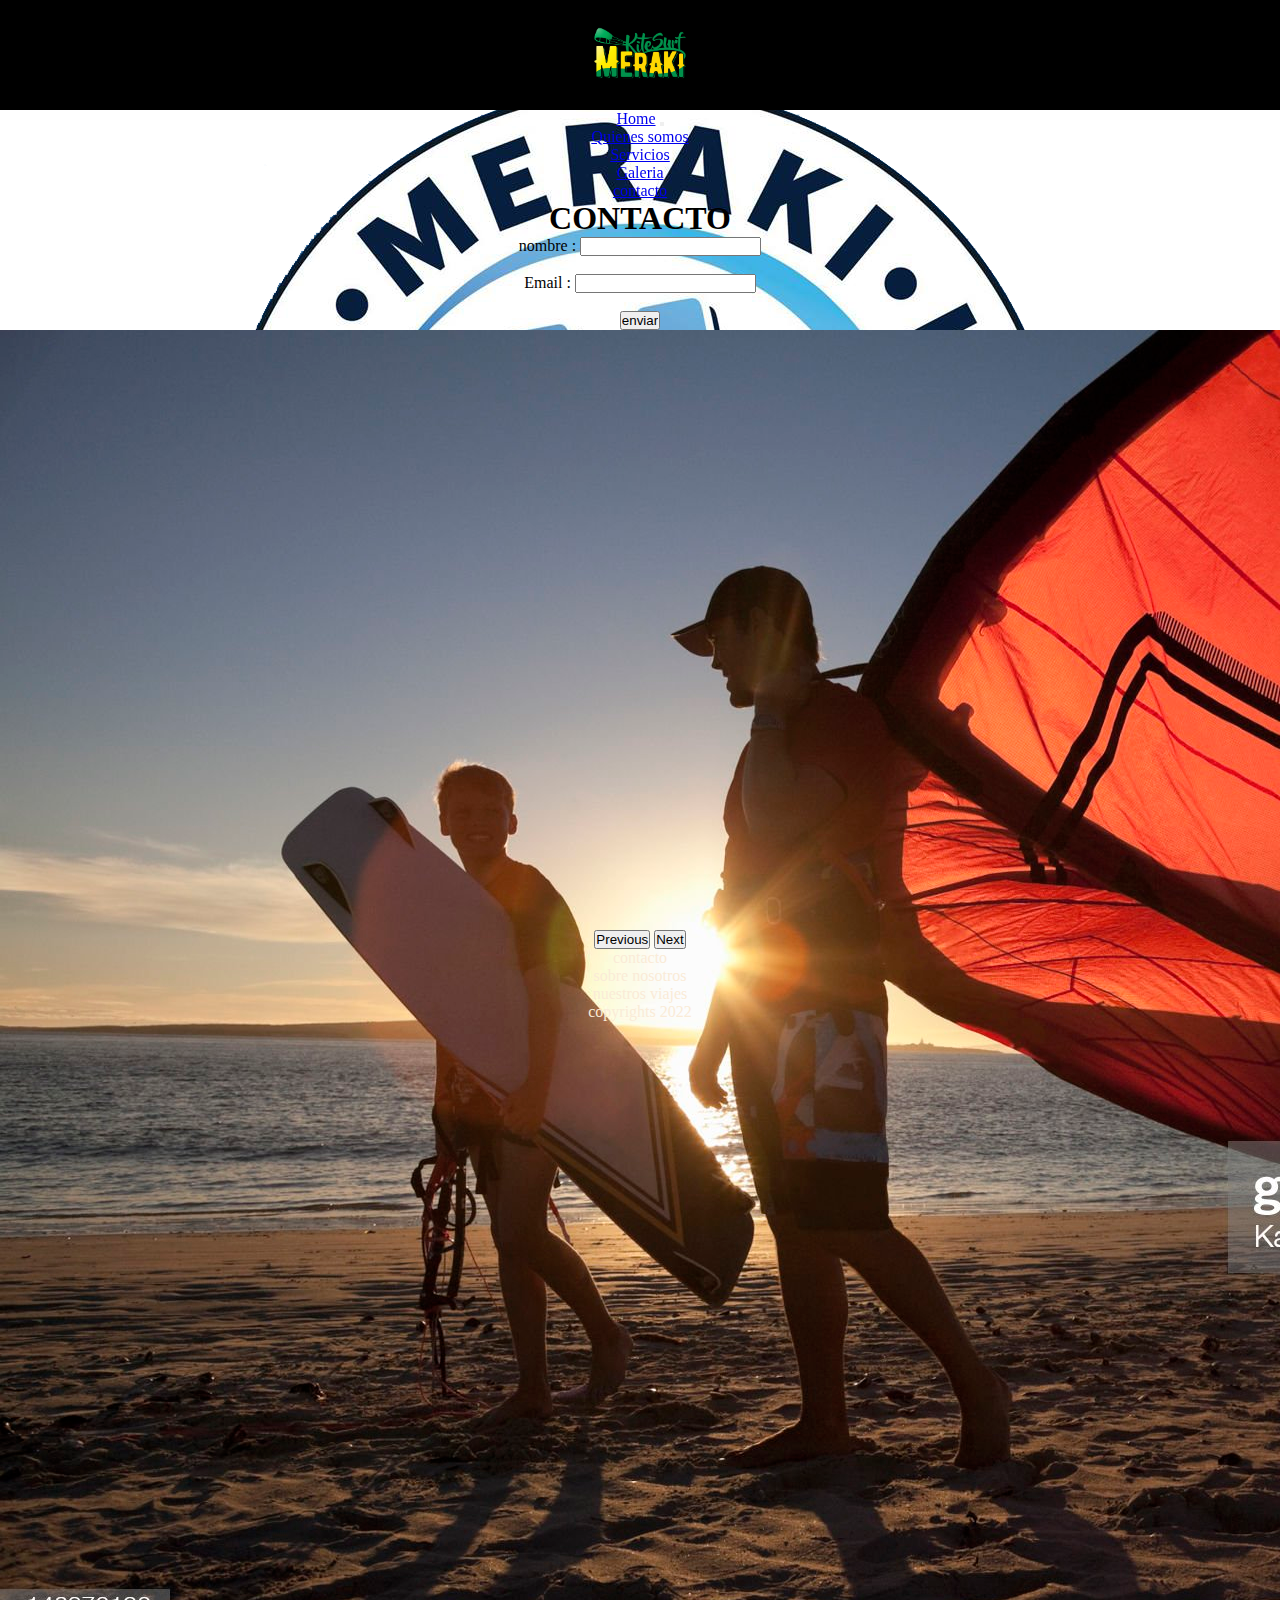
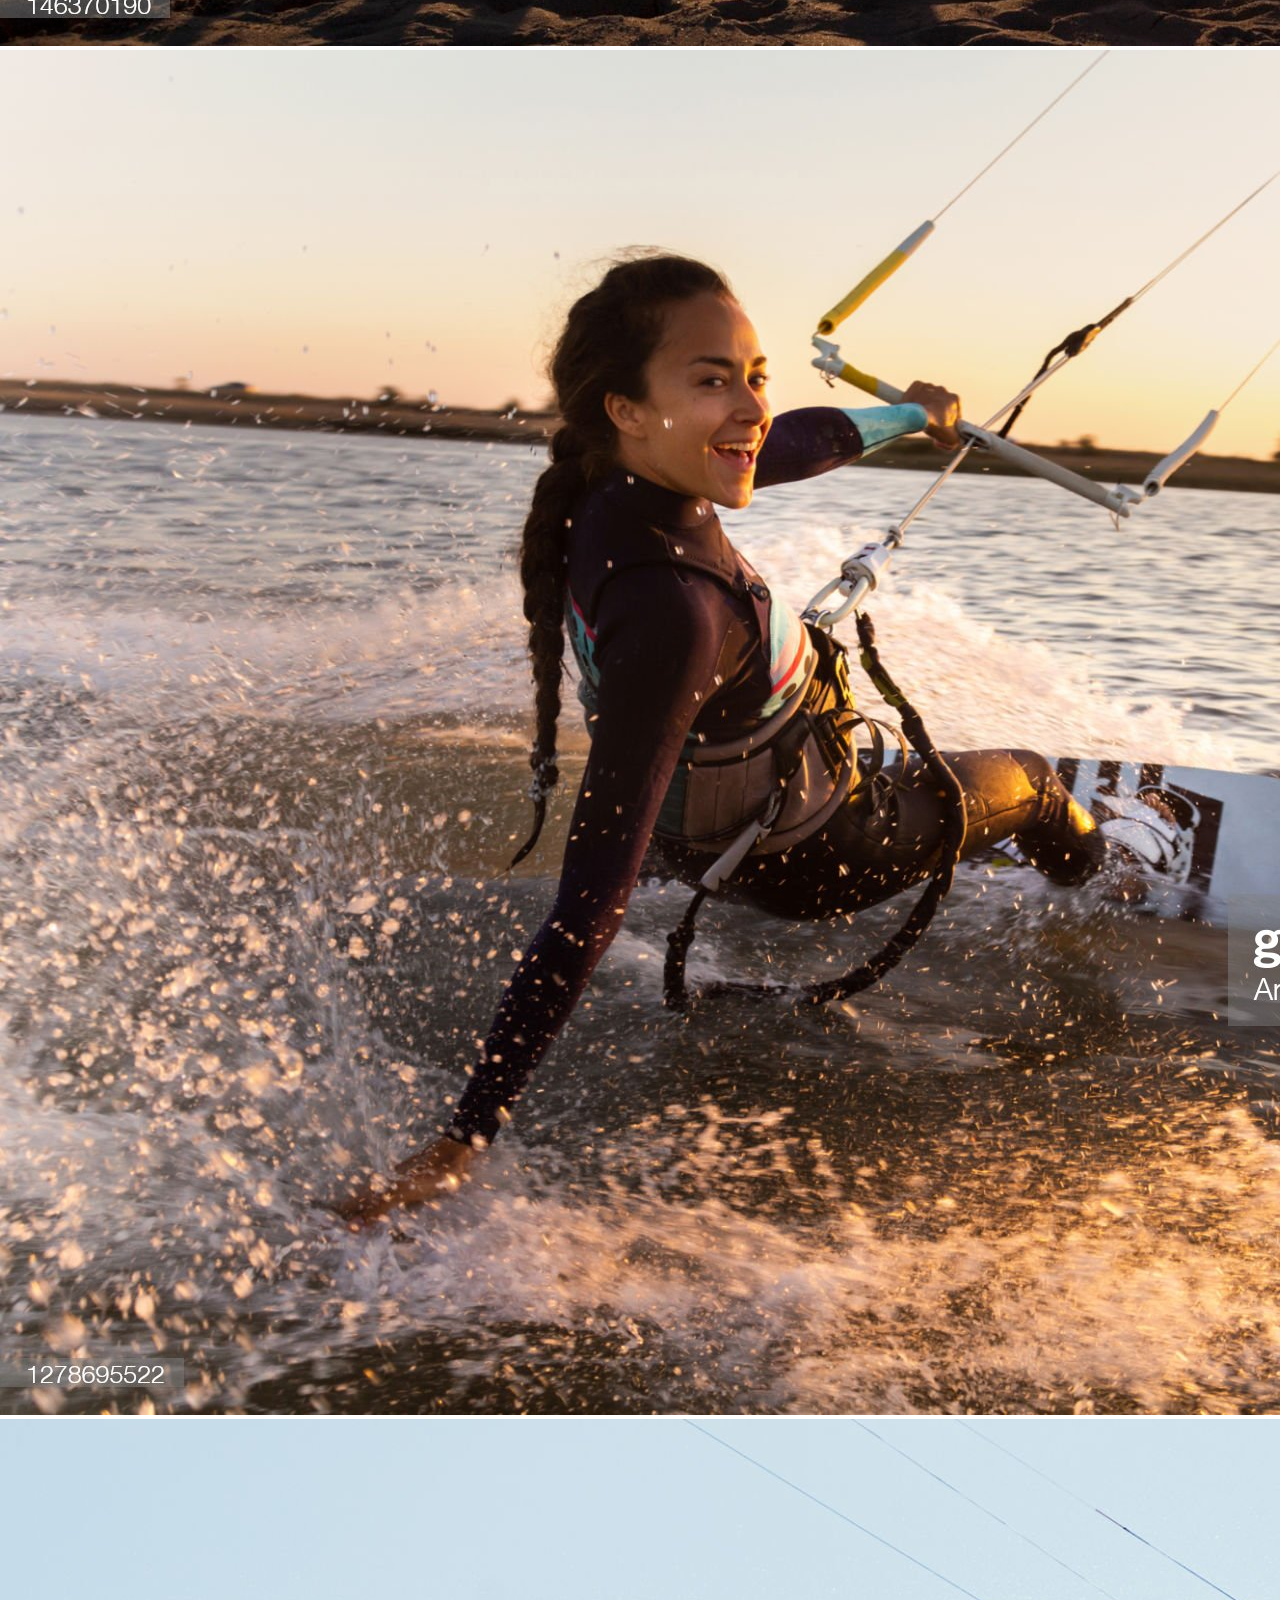
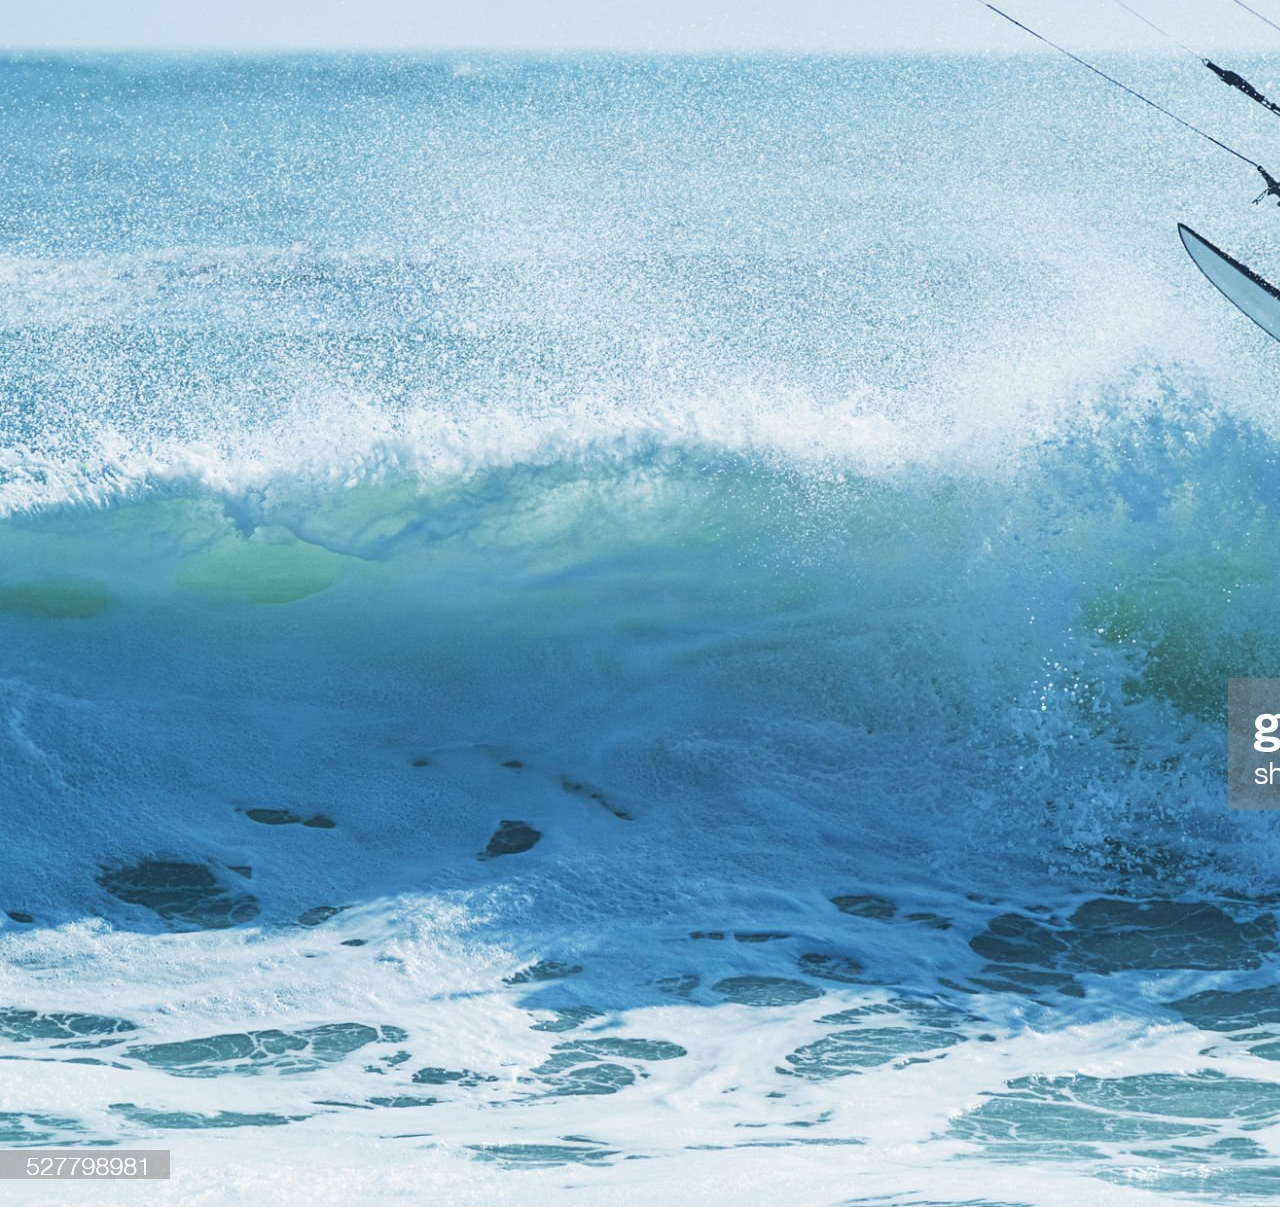
==== pages/contacto.html @ 82683f6e "cambio bootstrap" ====
<!DOCTYPE html>
<html lang="es">
<head>
    <meta charset="UTF-8">
    <meta http-equiv="X-UA-Compatible" content="IE=edge">
    <meta name="viewport" content="width=device-width, initial-scale=1.0">
    <link rel="stylesheet" href="style.css">
 <!-- CSS only -->
<link href="https://cdn.jsdelivr.net/npm/bootstrap@5.2.0-beta1/dist/css/bootstrap.min.css" rel="stylesheet" integrity="sha384-0evHe/X+R7YkIZDRvuzKMRqM+OrBnVFBL6DOitfPri4tjfHxaWutUpFmBp4vmVor" crossorigin="anonymous">   
    <title>contacto</title>
</head>
<body class="img-back">
    <header class="mainNav">
      <div class="imgLogo"><img class="logo" src="../img/logo meraki-02.png" alt="" width="150px"></div>
      <nav class="navbar navbar-expand-lg bg-light">
        <div class="container-fluid">
          <a class="navbar-brand" href="../index.html">Home</a>
          <button class="navbar-toggler" type="button" data-bs-toggle="collapse" data-bs-target="#navbarNav" aria-controls="navbarNav" aria-expanded="false" aria-label="Toggle navigation">
            <span class="navbar-toggler-icon"></span>
          </button>
          <div class="collapse navbar-collapse" id="navbarNav">
            <ul class="navbar-nav">
              <li class="nav-item">
                <a class="nav-link active" aria-current="page" href="./quienessomos.html">Quienes somos</a>
              </li>
              <li class="nav-item">
                <a class="nav-link" href="./servicios.html">Servicios</a>
              </li>
              <li class="nav-item">
                <a class="nav-link" href="./fotos.html">Galeria</a>
              </li>
              <li class="nav-item">
                <a class="nav-link" href="./contacto.html">contacto</a>
              </li>
            </ul>
          </div>
        </div>
      </nav>
    </header>
   <h1>CONTACTO</h1>
<ul>
    <label for="nombre">nombre :</label>
<input type="nombre" id="nombre">
<br><br>
<label for="email">Email :</label>
<input type="email">
<br><br>
<input type="button" value="enviar">
</ul>
</form>
<div class="container">
    <div class="row">
        <div class="col-md-6 offset-md-3"><div id="carouselExampleFade" class="carousel slide carousel-fade" data-bs-ride="carousel">
            <div class="carousel-inner">
              <div class="carousel-item active">
                <img src="/img/img index 4.jpg" class= "d-block w-100" alt="...">
              </div>
              <div class="carousel-item">
                <img src="../img/img index1.jpg" class="d-block w-100" alt="...">
              </div>
              <div class="carousel-item">
                <img src="../img/img index 3.surf.jpg" class="d-block w-100" alt="...">
              </div>
            </div>
            <button class="carousel-control-prev" type="button" data-bs-target="#carouselExampleFade" data-bs-slide="prev">
              <span class="carousel-control-prev-icon" aria-hidden="true"></span>
              <span class="visually-hidden">Previous</span>
            </button>
            <button class="carousel-control-next" type="button" data-bs-target="#carouselExampleFade" data-bs-slide="next">
              <span class="carousel-control-next-icon" aria-hidden="true"></span>
              <span class="visually-hidden">Next</span>
            </button>
          </div></div>
    </div>
</div>
    <footer>
        <ul class="footerList">
            <li class="elemento1">contacto</li>
            <li class="elemento2">sobre nosotros</li>
            <li class="elemento3">nuestros viajes</li>
                </ul>
        copyrights 2022</footer>
<!-- JavaScript Bundle with Popper -->
<script src="https://cdn.jsdelivr.net/npm/bootstrap@5.2.0-beta1/dist/js/bootstrap.bundle.min.js" integrity="sha384-pprn3073KE6tl6bjs2QrFaJGz5/SUsLqktiwsUTF55Jfv3qYSDhgCecCxMW52nD2" crossorigin="anonymous"></script>

</body>

</html>
---- pages/style.css ----
*{
    padding: 0;
    margin: 0;
    box-sizing: border-box;
}

body{
    text-align: center;}
    

header{position: sticky;
    z-index: 2;
top:0;

}

.contenidoQs{
    text-align: start;
    font-family: Arial, Helvetica, sans-serif;
    display: flex;
    flex-direction:column;
    max-width: 100%;
}

.imgQS{
    max-width: 50%;
    justify-content: space-around;
    max-height: 50%;
}

.cards{
    padding: 150px;
    display: grid;
    grid-template-columns: repeat(2, 1fr);
    gap: 30px;
}

.card{
    width: 100%;
    background-color: coral;
}

.card-img{
    max-width: 100%;
    display: grid;
    grid-template-rows: auto;
    }

.card-button{
    border: 0;
    background-color: chocolate;
    padding: 20px;
    border-radius: 5px;
}

footer{background-color: black;
font-family: 'Times New Roman', Times, serif;
color: antiquewhite;
}
.img-back{
    background-image: url(../img/meraki\ logo\ png.png);
    background-repeat: no-repeat;
    background-position: center center;
    text-align: center;
}
.servicios{
    display: flex;
    flex-direction: column;
    font-family: 'Times New Roman', Times, serif;
    color: coral;
}

.galery{display: flex;
flex-direction: row;
width: 100%;
justify-content:space-around;
}
.imgGalery{width: 30%;
justify-content: space-around;}

.img-contacto{margin: 10px;}

.imgLogo{
    background-color: black;
   text-align: center;
        
}


/****************/



@media screen and (max-width: 648px) {

    .cards {
  
      grid-template-columns: 1fr;
  
    }
   }


.img__contenido{
    max-width: 100%;
}

.footerList:hover{
    list-style: none;
    display: flex;
    flex-direction: column;

}


.carousel-inner{
 width: 100px;
 height: 600px;
}

.mainNAv{
    background-color: black;
}
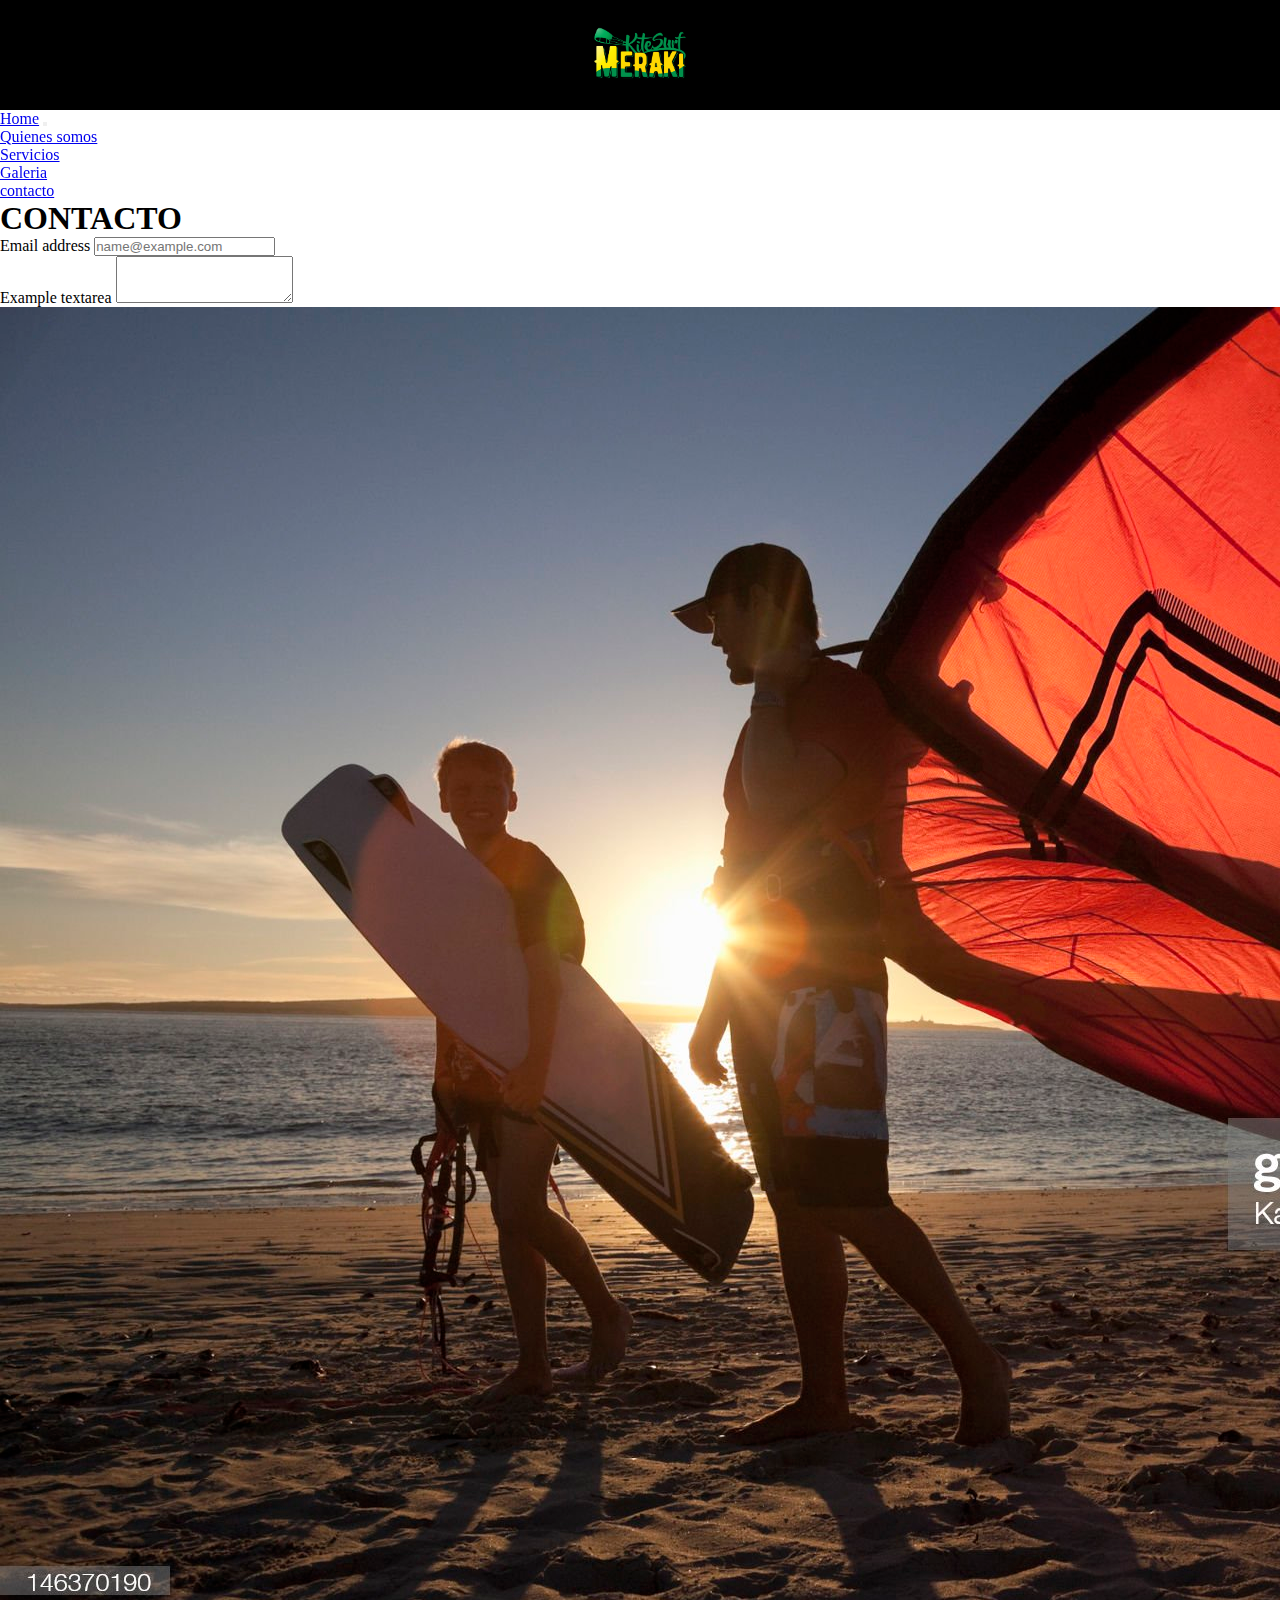
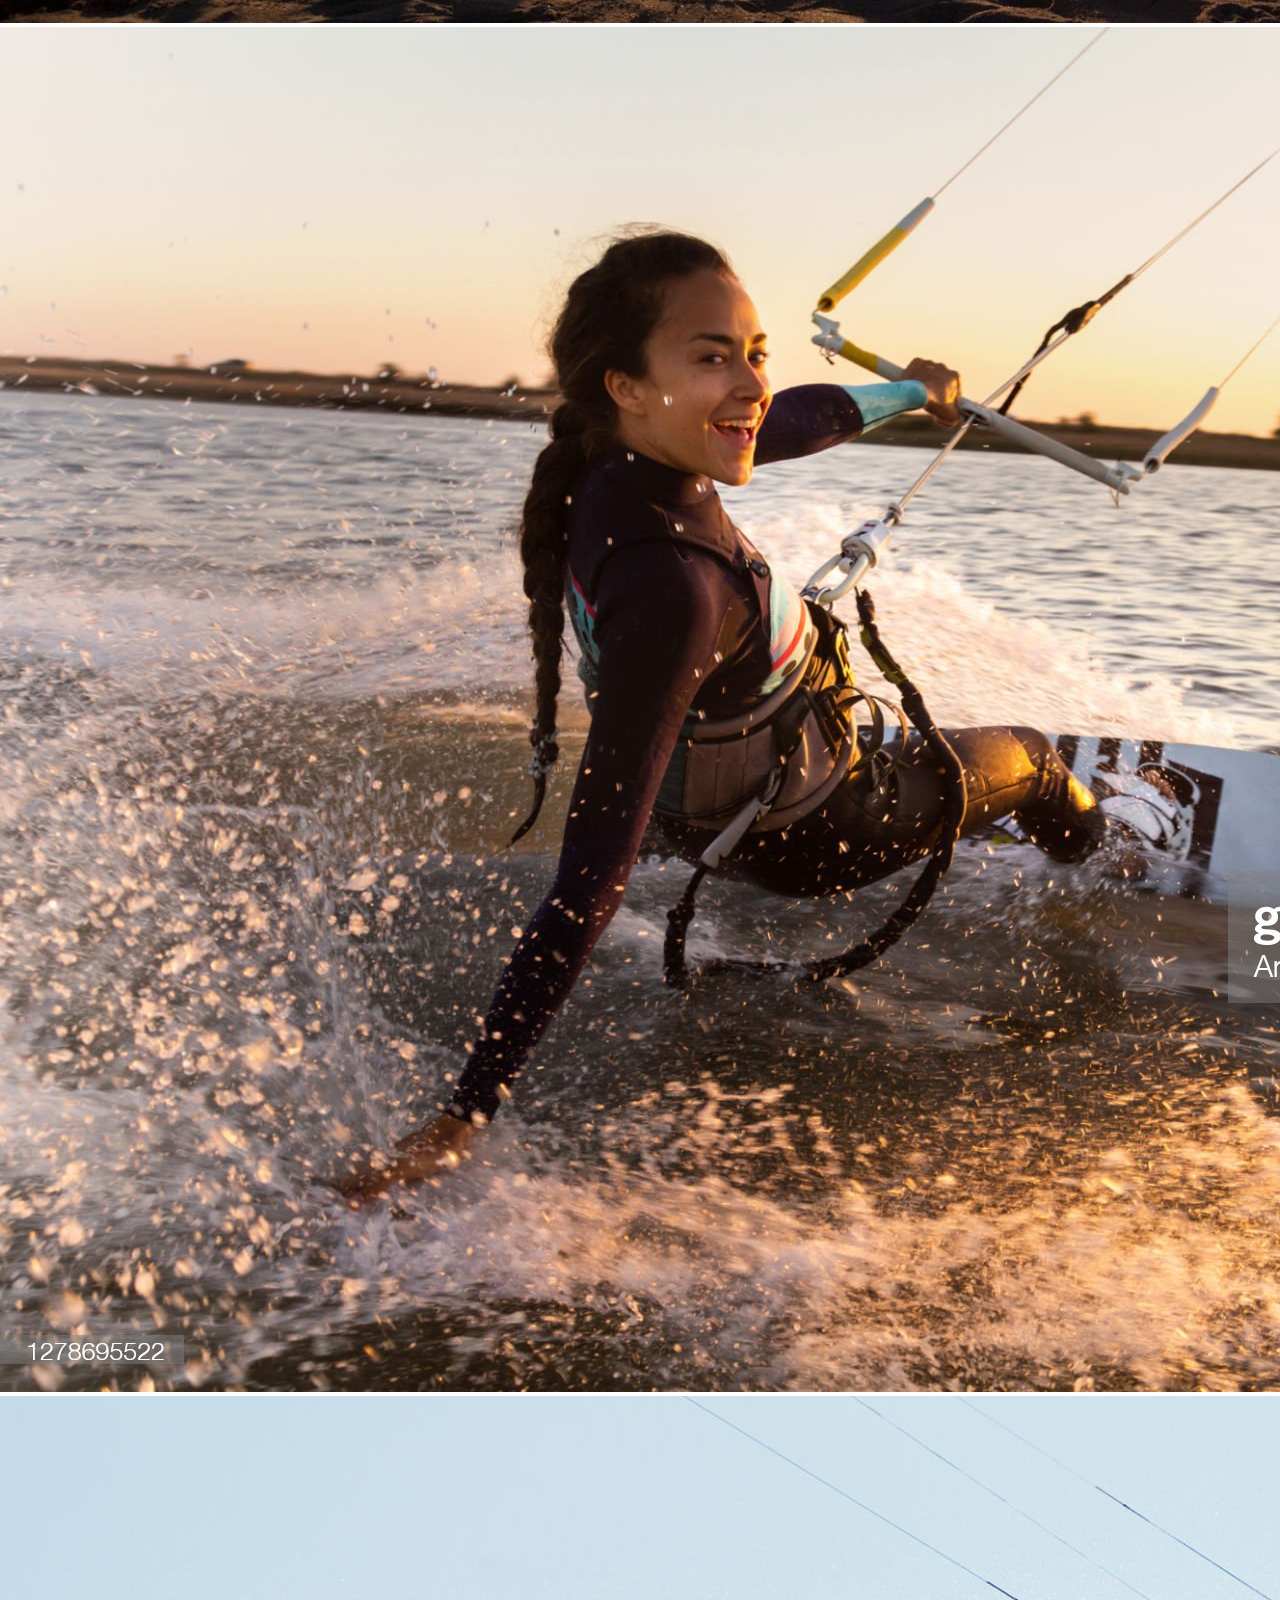
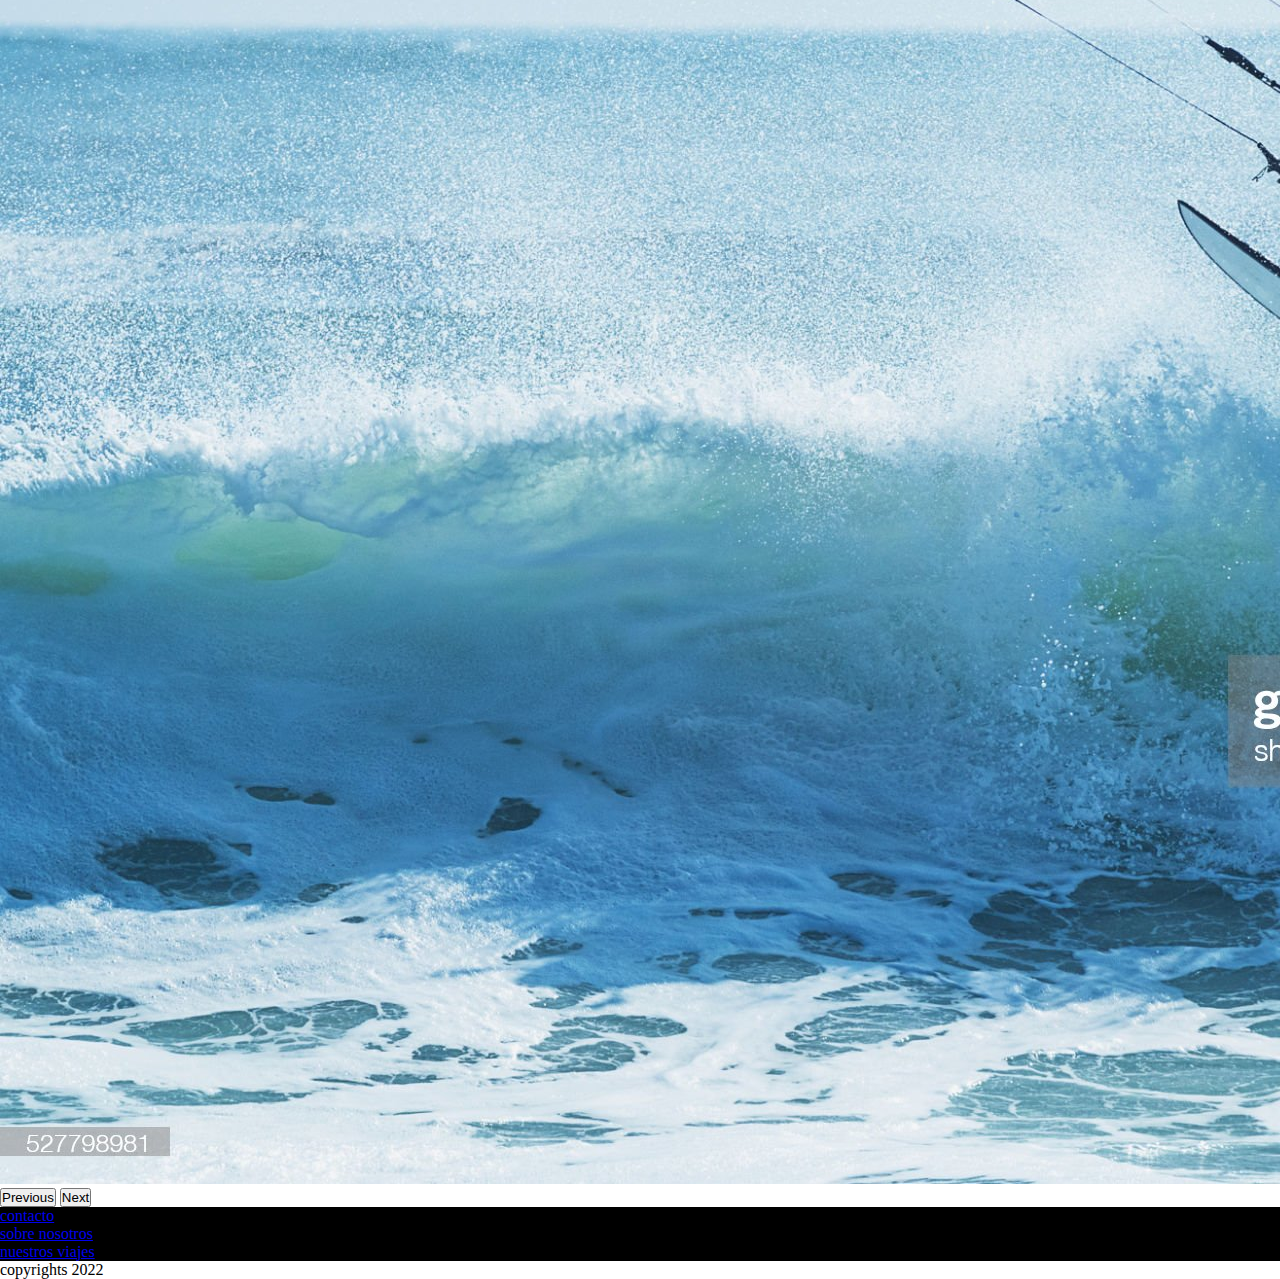
==== commit 1cd71ecf: "primera parte entrega" ====
--- a/pages/contacto.html
+++ b/pages/contacto.html
@@ -4,10 +4,9 @@
     <meta charset="UTF-8">
     <meta http-equiv="X-UA-Compatible" content="IE=edge">
     <meta name="viewport" content="width=device-width, initial-scale=1.0">
-    <link rel="stylesheet" href="style.css">
- <!-- CSS only -->
 <link href="https://cdn.jsdelivr.net/npm/bootstrap@5.2.0-beta1/dist/css/bootstrap.min.css" rel="stylesheet" integrity="sha384-0evHe/X+R7YkIZDRvuzKMRqM+OrBnVFBL6DOitfPri4tjfHxaWutUpFmBp4vmVor" crossorigin="anonymous">   
-    <title>contacto</title>
+<link rel="stylesheet" href="./estilo.css">    
+<title>contacto</title>
 </head>
 <body class="img-back">
     <header class="mainNav">
@@ -38,16 +37,14 @@
       </nav>
     </header>
    <h1>CONTACTO</h1>
-<ul>
-    <label for="nombre">nombre :</label>
-<input type="nombre" id="nombre">
-<br><br>
-<label for="email">Email :</label>
-<input type="email">
-<br><br>
-<input type="button" value="enviar">
-</ul>
-</form>
+   <div class="col-md-6 offset-md-3">
+    <label for="exampleFormControlInput1" class="form-label">Email address</label>
+    <input type="email" class="form-control" id="exampleFormControlInput1" placeholder="name@example.com">
+  </div>
+  <div class="col-md-6 offset-md-3">
+    <label for="exampleFormControlTextarea1" class="form-label">Example textarea</label>
+    <textarea class="form-control" id="exampleFormControlTextarea1" rows="3"></textarea>
+  </div>
 <div class="container">
     <div class="row">
         <div class="col-md-6 offset-md-3"><div id="carouselExampleFade" class="carousel slide carousel-fade" data-bs-ride="carousel">
@@ -73,13 +70,14 @@
           </div></div>
     </div>
 </div>
-    <footer>
-        <ul class="footerList">
-            <li class="elemento1">contacto</li>
-            <li class="elemento2">sobre nosotros</li>
-            <li class="elemento3">nuestros viajes</li>
-                </ul>
-        copyrights 2022</footer>
+<footer> 
+  <ul class="footerList">
+<li class="elementos"><a href="./pages/contacto.html">contacto</li></a>
+<li class="elementos"><a href="./pages/quienessomos.html">sobre nosotros</li></a>
+<li class="elementos"><a href="./pages/servicios.html">nuestros viajes</li></a>
+  </ul>
+  <div class="copy">copyrights 2022</div> 
+</footer>
 <!-- JavaScript Bundle with Popper -->
 <script src="https://cdn.jsdelivr.net/npm/bootstrap@5.2.0-beta1/dist/js/bootstrap.bundle.min.js" integrity="sha384-pprn3073KE6tl6bjs2QrFaJGz5/SUsLqktiwsUTF55Jfv3qYSDhgCecCxMW52nD2" crossorigin="anonymous"></script>
 
--- a/pages/estilo.css
+++ b/pages/estilo.css
@@ -0,0 +1,174 @@
+* {
+  padding: 0;
+  margin: 0;
+  box-sizing: border-box;
+}
+
+header {
+  position: -webkit-sticky;
+  position: sticky;
+  z-index: 2;
+  top: 0;
+}
+header .imgLogo {
+  background-color: black;
+  text-align: center;
+}
+header .logo {
+  -webkit-animation: heartbeat 1.5s ease-in-out infinite both;
+          animation: heartbeat 1.5s ease-in-out infinite both;
+}
+
+.footerList {
+  background-color: black;
+  list-style: none;
+  font-family: "Times New Roman", Times, serif;
+}
+.footerList .elementos {
+  color: antiquewhite;
+}
+
+@-webkit-keyframes heartbeat {
+  from {
+    transform: scale(1);
+    transform-origin: center center;
+    -webkit-animation-timing-function: ease-out;
+            animation-timing-function: ease-out;
+  }
+  10% {
+    transform: scale(0.91);
+    -webkit-animation-timing-function: ease-in;
+            animation-timing-function: ease-in;
+  }
+  17% {
+    transform: scale(0.98);
+    -webkit-animation-timing-function: ease-out;
+            animation-timing-function: ease-out;
+  }
+  33% {
+    transform: scale(0.87);
+    -webkit-animation-timing-function: ease-in;
+            animation-timing-function: ease-in;
+  }
+  45% {
+    transform: scale(1);
+    -webkit-animation-timing-function: ease-out;
+            animation-timing-function: ease-out;
+  }
+}
+
+@keyframes heartbeat {
+  from {
+    transform: scale(1);
+    transform-origin: center center;
+    -webkit-animation-timing-function: ease-out;
+            animation-timing-function: ease-out;
+  }
+  10% {
+    transform: scale(0.91);
+    -webkit-animation-timing-function: ease-in;
+            animation-timing-function: ease-in;
+  }
+  17% {
+    transform: scale(0.98);
+    -webkit-animation-timing-function: ease-out;
+            animation-timing-function: ease-out;
+  }
+  33% {
+    transform: scale(0.87);
+    -webkit-animation-timing-function: ease-in;
+            animation-timing-function: ease-in;
+  }
+  45% {
+    transform: scale(1);
+    -webkit-animation-timing-function: ease-out;
+            animation-timing-function: ease-out;
+  }
+}
+.cards {
+  color: antiquewhite;
+  padding: 150px;
+  display: grid;
+  grid-template-columns: repeat(2, 1fr);
+  gap: 30px;
+}
+.cards .card {
+  width: 100%;
+  background-color: rgb(29, 19, 16);
+}
+.cards .card-img {
+  max-width: 100%;
+  display: grid;
+  grid-template-rows: auto;
+}
+.cards .card-button {
+  border: 0;
+  background-color: rgba(255, 217, 0, 0.815);
+  padding: 20px;
+  border-radius: 5px;
+}
+.cards .cards {
+  grid-template-columns: 1fr;
+}
+
+.container.gallery-container body {
+  background-image: linear-gradient(to top, #ecedee 0%, #eceeef 75%, #e7e8e9 100%);
+  min-height: 100vh;
+  font: normal 16px sans-serif;
+  padding: 60px 0;
+}
+.container.gallery-container .container.gallery-container {
+  background-color: #fff;
+  color: #35373a;
+  min-height: 100vh;
+  border-radius: 20px;
+  box-shadow: 0 8px 15px rgba(0, 0, 0, 0.06);
+}
+.container.gallery-container .gallery-container h1 {
+  text-align: center;
+  margin-top: 70px;
+  font-family: "Droid Sans", sans-serif;
+  font-weight: bold;
+}
+.container.gallery-container .gallery-container p.page-description {
+  text-align: center;
+  max-width: 800px;
+  margin: 25px auto;
+  color: #888;
+  font-size: 18px;
+}
+.container.gallery-container .tz-gallery {
+  padding: 40px;
+}
+.container.gallery-container .tz-gallery .lightbox img {
+  width: 100%;
+  margin-bottom: 30px;
+  transition: 0.2s ease-in-out;
+  box-shadow: 0 2px 3px rgba(0, 0, 0, 0.2);
+}
+.container.gallery-container .tz-gallery .lightbox img:hover {
+  transform: scale(1.05);
+  box-shadow: 0 8px 15px rgba(0, 0, 0, 0.3);
+}
+.container.gallery-container .tz-gallery img {
+  border-radius: 4px;
+}
+.container.gallery-container .baguetteBox-button {
+  background-color: transparent !important;
+}
+@media (max-width: 768px) {
+  .container.gallery-container body {
+    padding: 0;
+  }
+  .container.gallery-container .container.gallery-container {
+    border-radius: 0;
+  }
+}
+
+.img-contacto {
+  margin: 10px;
+}
+
+.img__contenido {
+  max-width: 100%;
+}/*# sourceMappingURL=estilo.css.map */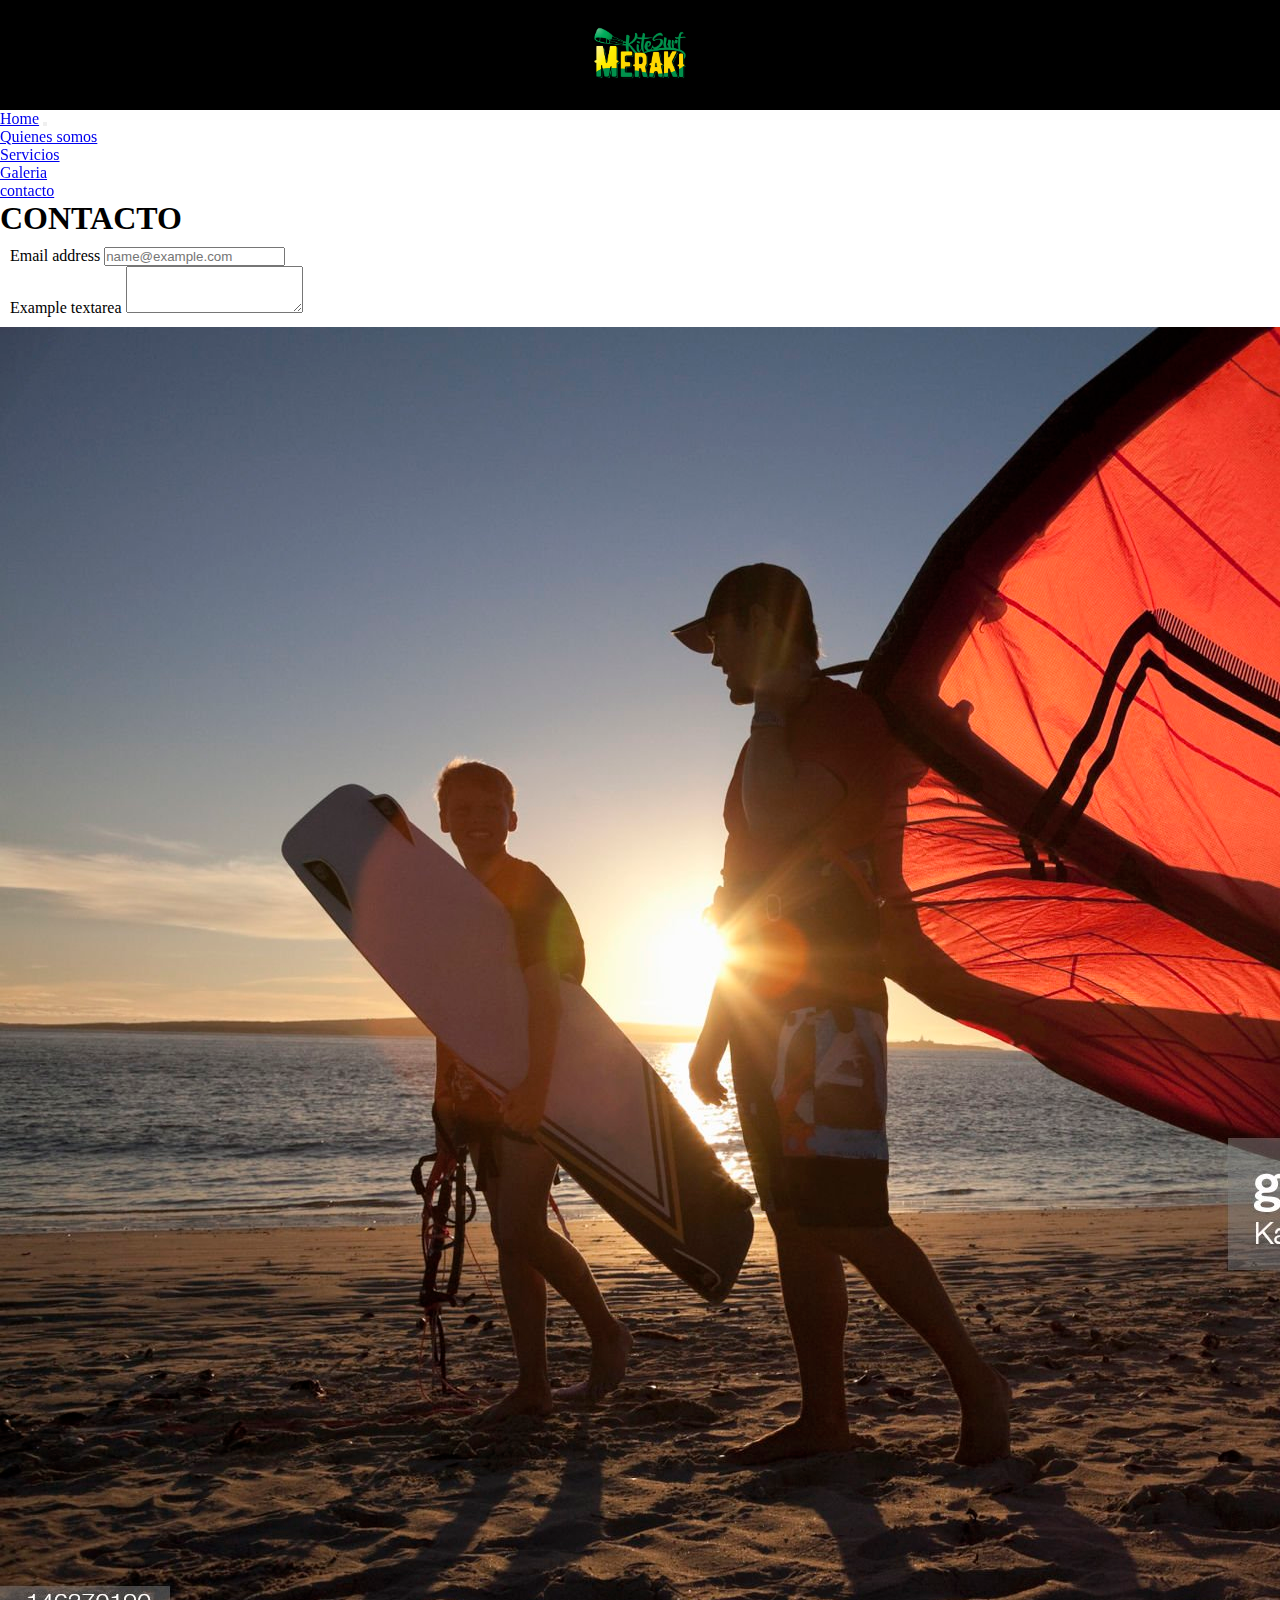
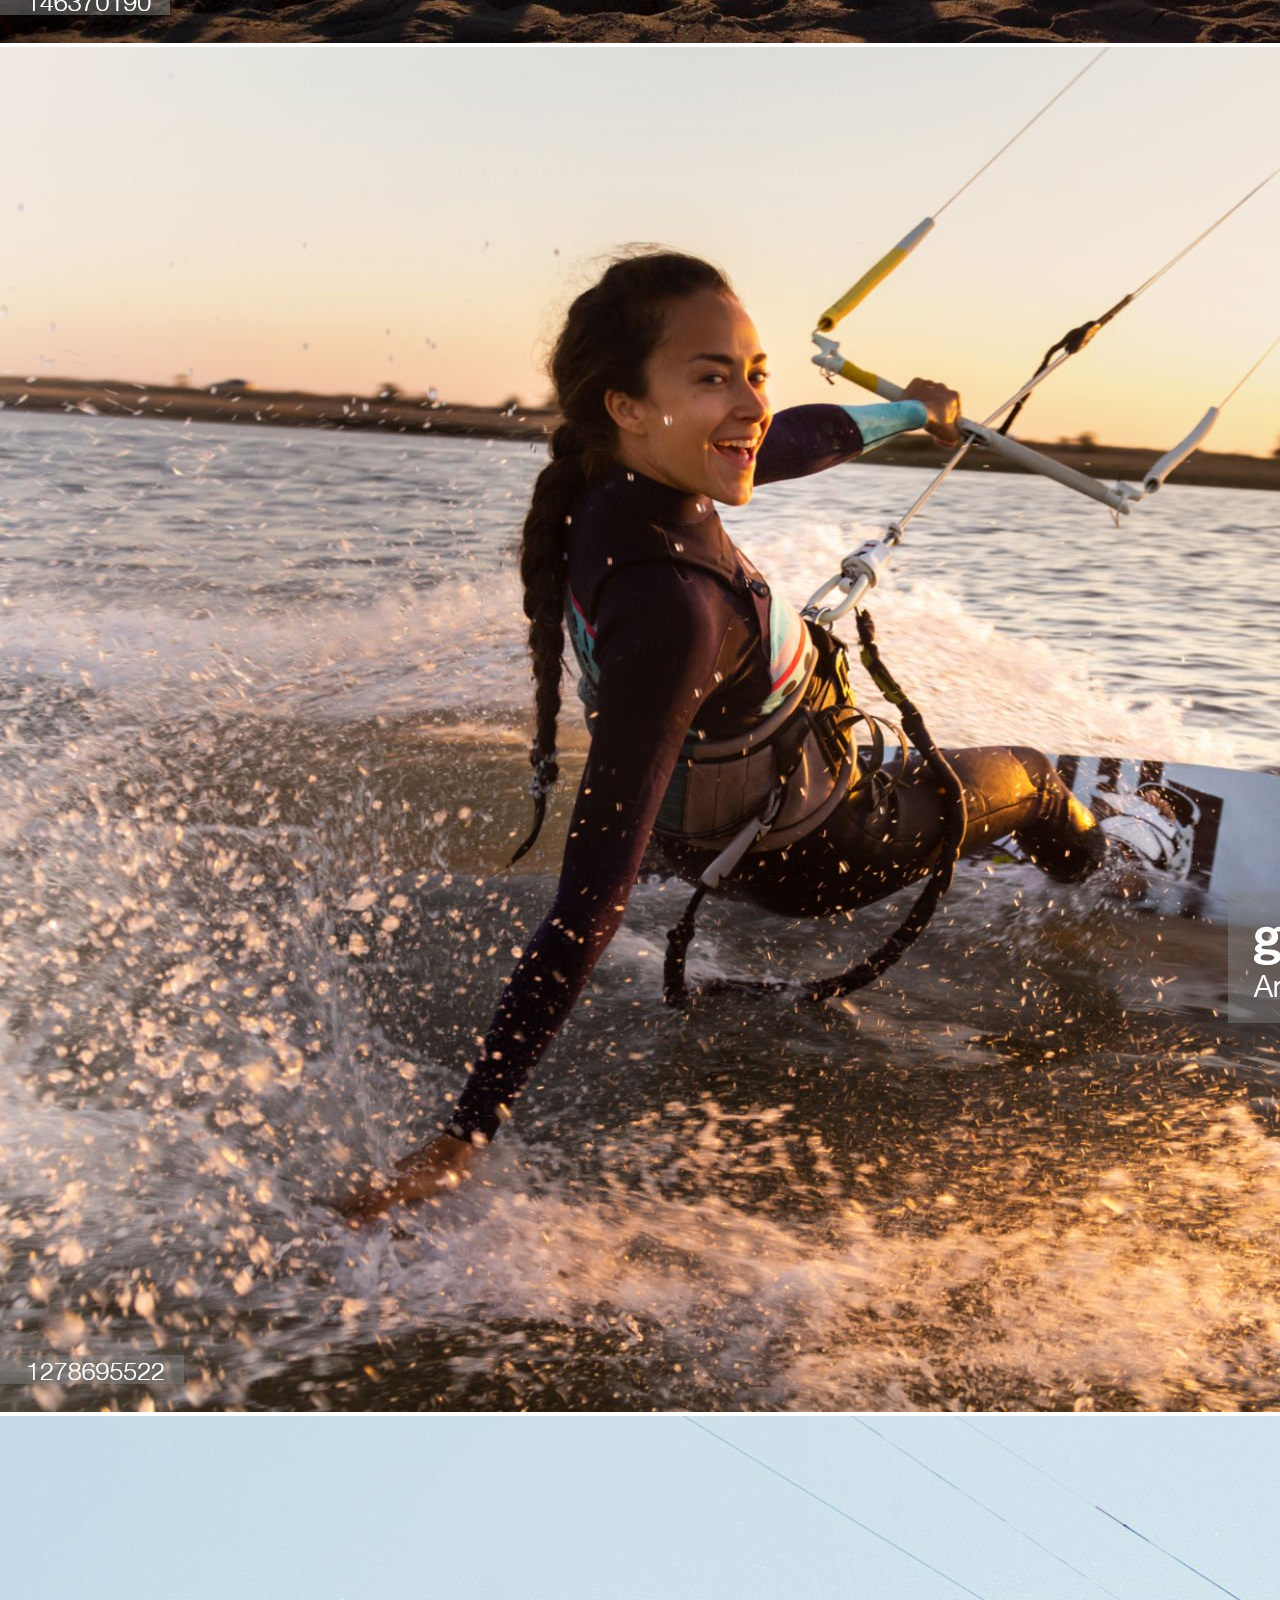
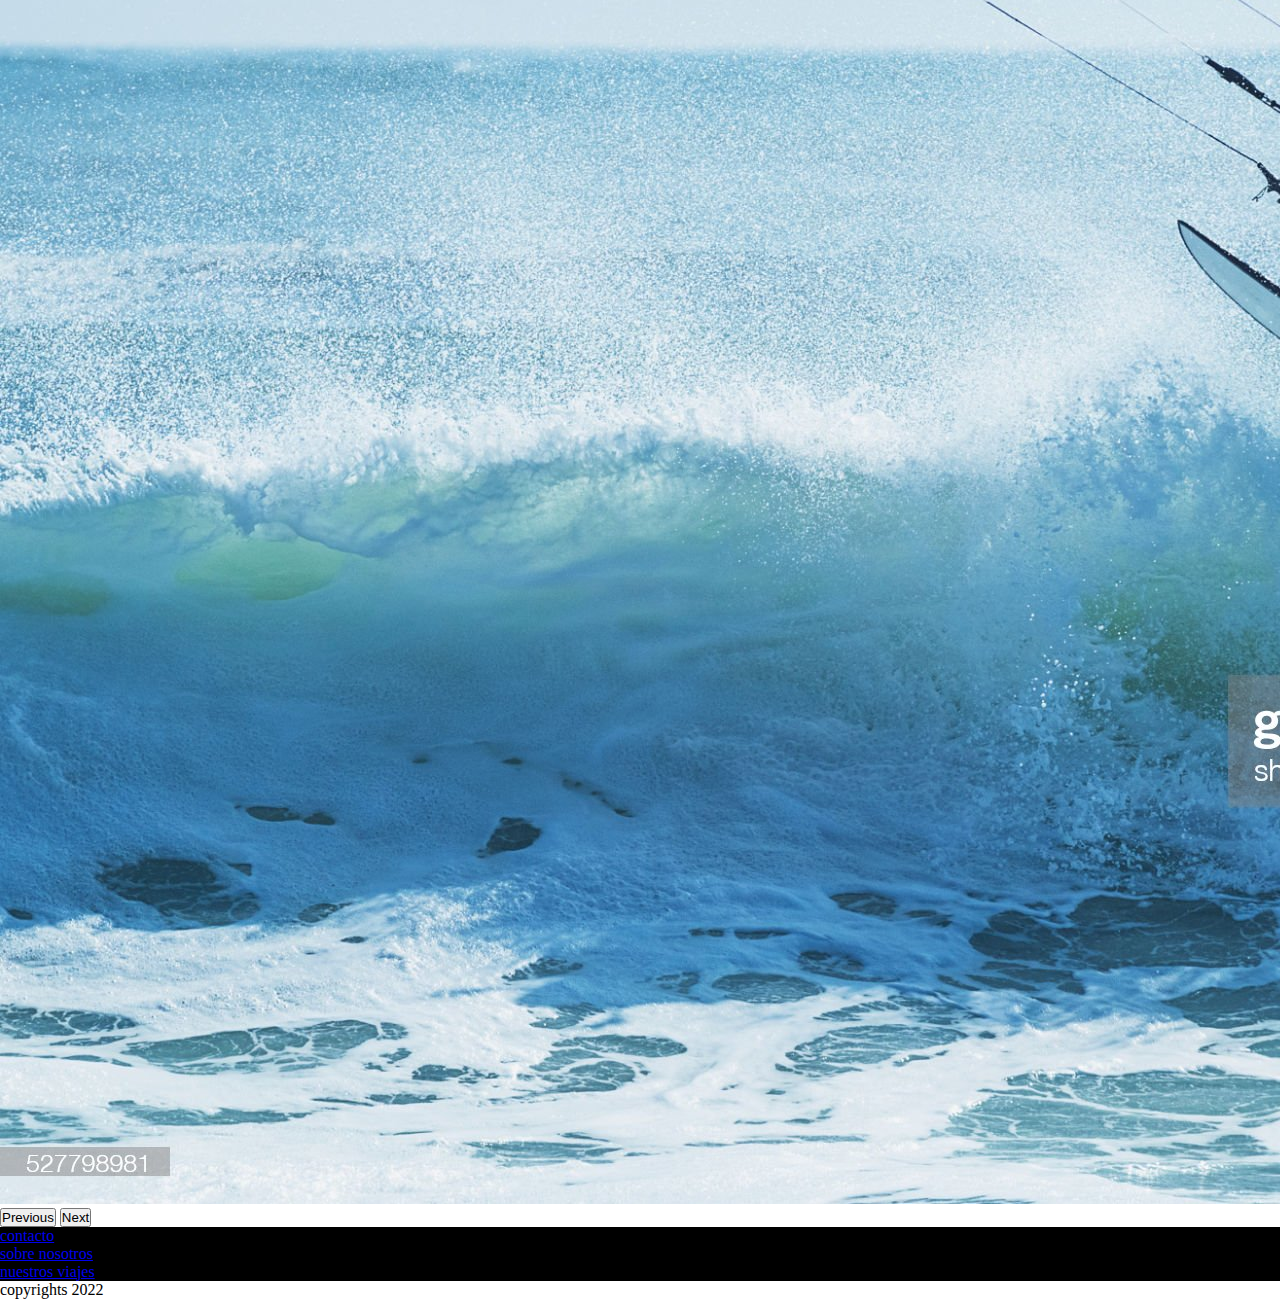
==== commit 240691b9: "sass2" ====
--- a/pages/contacto.html
+++ b/pages/contacto.html
@@ -5,7 +5,9 @@
     <meta http-equiv="X-UA-Compatible" content="IE=edge">
     <meta name="viewport" content="width=device-width, initial-scale=1.0">
 <link href="https://cdn.jsdelivr.net/npm/bootstrap@5.2.0-beta1/dist/css/bootstrap.min.css" rel="stylesheet" integrity="sha384-0evHe/X+R7YkIZDRvuzKMRqM+OrBnVFBL6DOitfPri4tjfHxaWutUpFmBp4vmVor" crossorigin="anonymous">   
-<link rel="stylesheet" href="./estilo.css">    
+<link rel="stylesheet" href="./estilo.css"> 
+<meta name="description" content="informacion adicional">
+<meta name="keywords" content="kitesurf, kite, surf, deportes, tabla, diversion">   
 <title>contacto</title>
 </head>
 <body class="img-back">
@@ -37,14 +39,16 @@
       </nav>
     </header>
    <h1>CONTACTO</h1>
-   <div class="col-md-6 offset-md-3">
+   <div class="contacto">
+   <div class="contacto1 col-md-6 offset-md-3">
     <label for="exampleFormControlInput1" class="form-label">Email address</label>
     <input type="email" class="form-control" id="exampleFormControlInput1" placeholder="name@example.com">
   </div>
-  <div class="col-md-6 offset-md-3">
+  <div class="contacto2 col-md-6 offset-md-3">
     <label for="exampleFormControlTextarea1" class="form-label">Example textarea</label>
     <textarea class="form-control" id="exampleFormControlTextarea1" rows="3"></textarea>
   </div>
+</div>
 <div class="container">
     <div class="row">
         <div class="col-md-6 offset-md-3"><div id="carouselExampleFade" class="carousel slide carousel-fade" data-bs-ride="carousel">
--- a/pages/estilo.css
+++ b/pages/estilo.css
@@ -83,6 +83,50 @@
     transform: scale(1);
     -webkit-animation-timing-function: ease-out;
             animation-timing-function: ease-out;
+  }
+}
+@-webkit-keyframes scale-in-ver-center {
+  0% {
+    transform: scaleY(0);
+    opacity: 1;
+  }
+  100% {
+    transform: scaleY(1);
+    opacity: 1;
+  }
+}
+@keyframes scale-in-ver-center {
+  0% {
+    transform: scaleY(0);
+    opacity: 1;
+  }
+  100% {
+    transform: scaleY(1);
+    opacity: 1;
+  }
+}
+@-webkit-keyframes scale-in-top {
+  0% {
+    transform: scale(0);
+    transform-origin: 50% 0;
+    opacity: 1;
+  }
+  100% {
+    transform: scale(1);
+    transform-origin: 50% 0;
+    opacity: 1;
+  }
+}
+@keyframes scale-in-top {
+  0% {
+    transform: scale(0);
+    transform-origin: 50% 0;
+    opacity: 1;
+  }
+  100% {
+    transform: scale(1);
+    transform-origin: 50% 0;
+    opacity: 1;
   }
 }
 .cards {
@@ -171,4 +215,10 @@
 
 .img__contenido {
   max-width: 100%;
+}
+
+.contacto {
+  border-radius: 5px;
+  padding: 10px;
+  box-shadow: 5px;
 }/*# sourceMappingURL=estilo.css.map */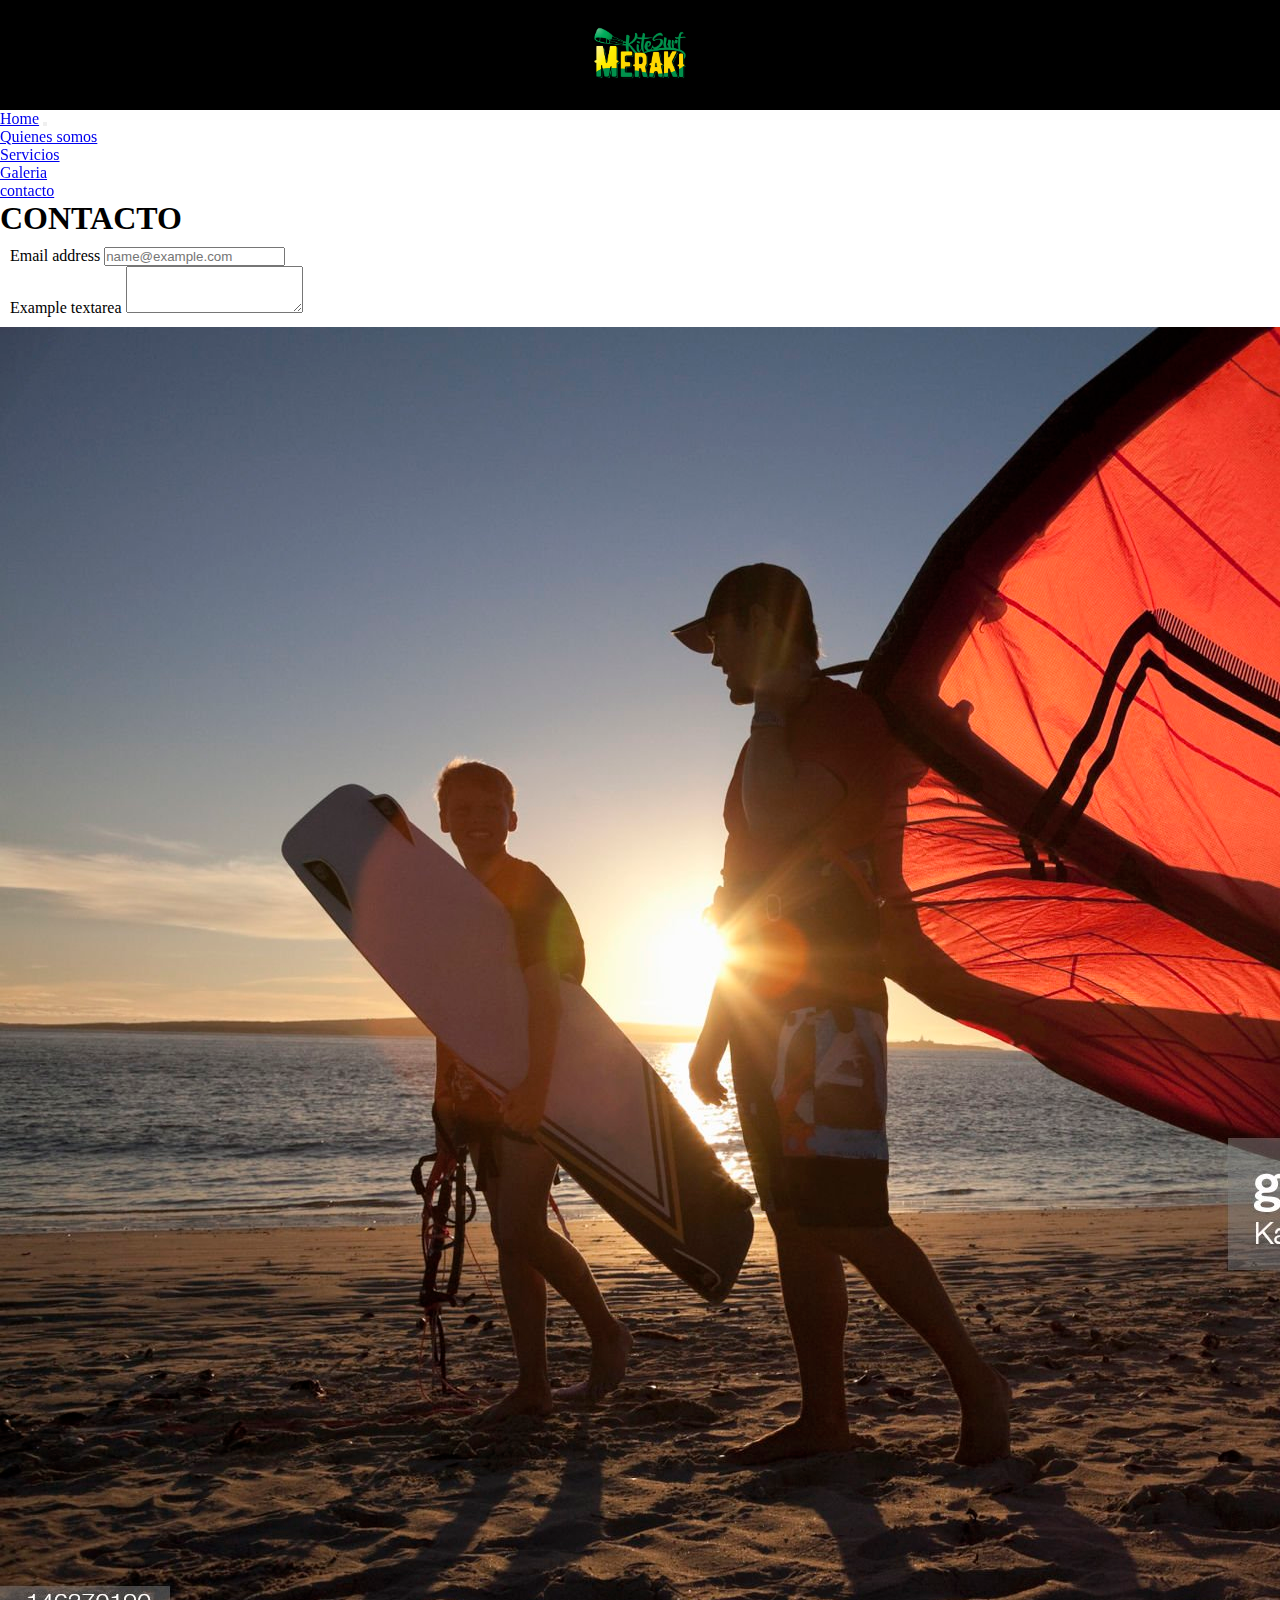
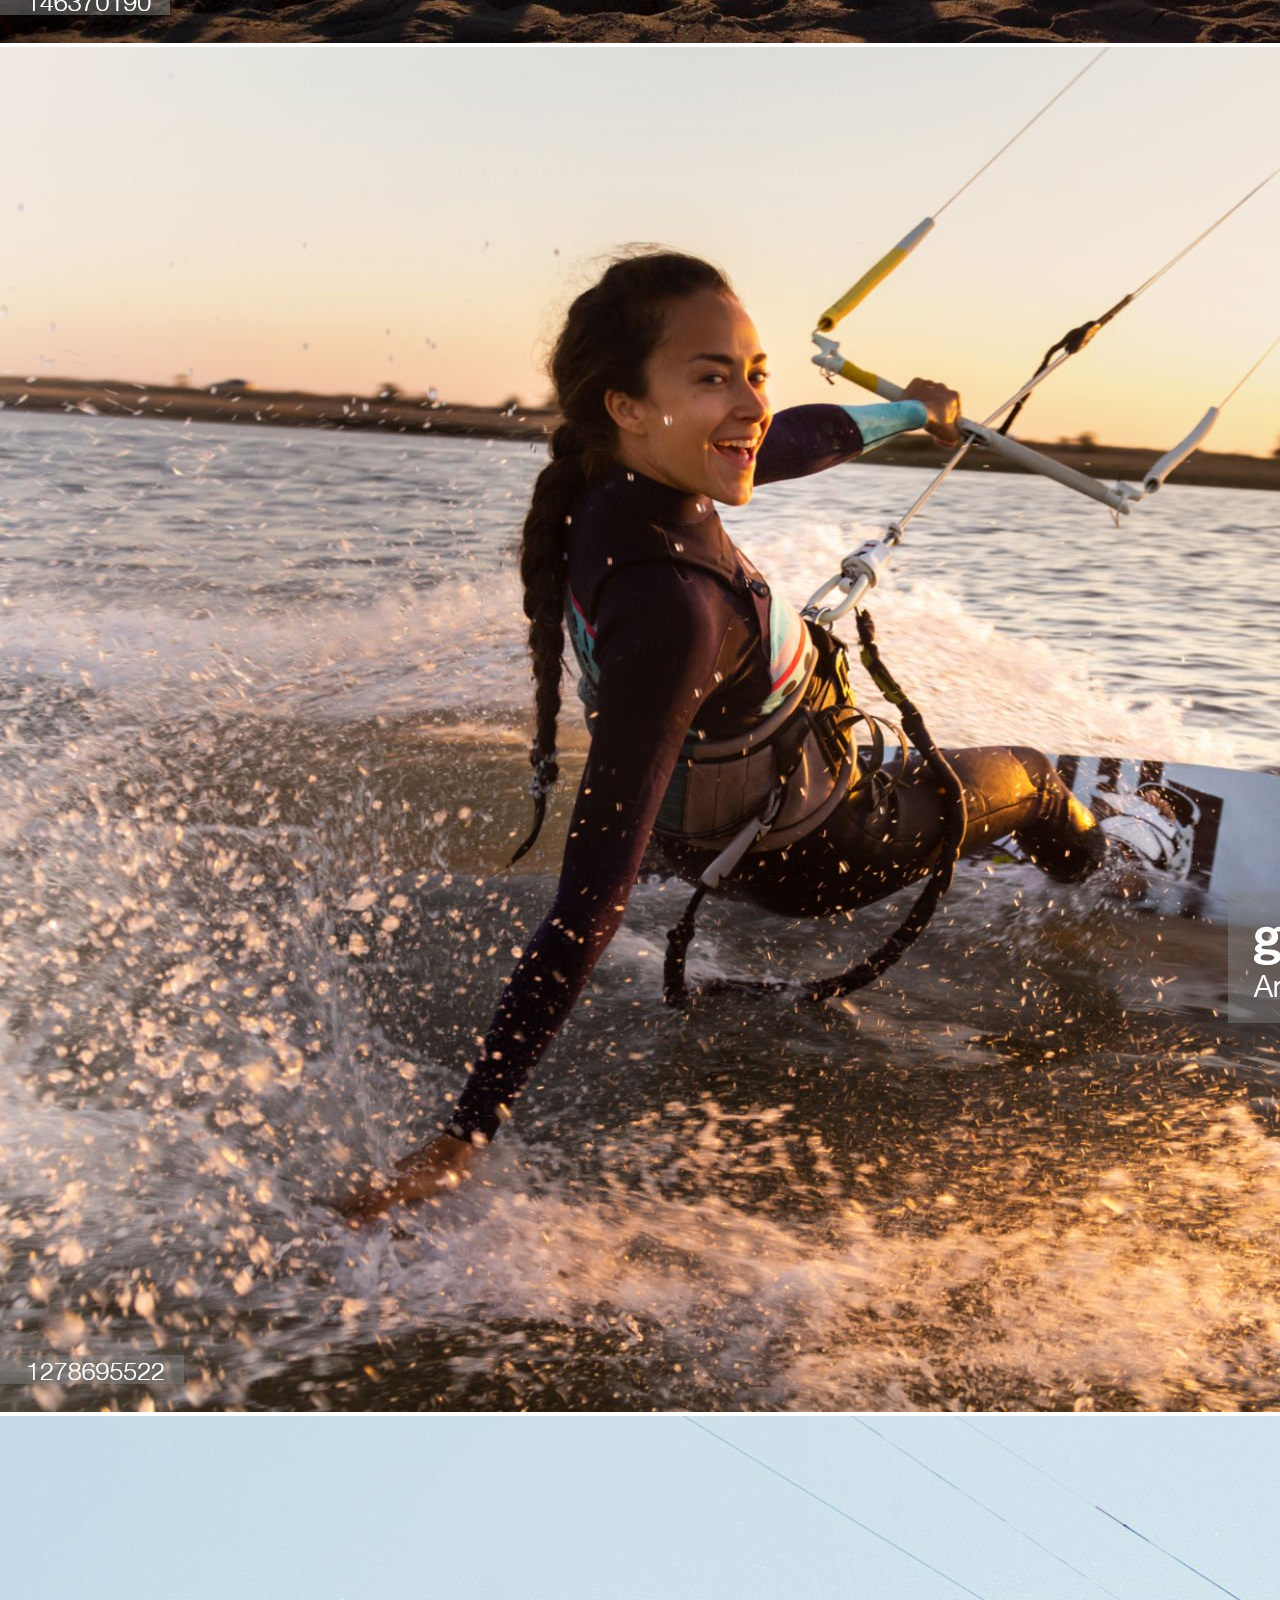
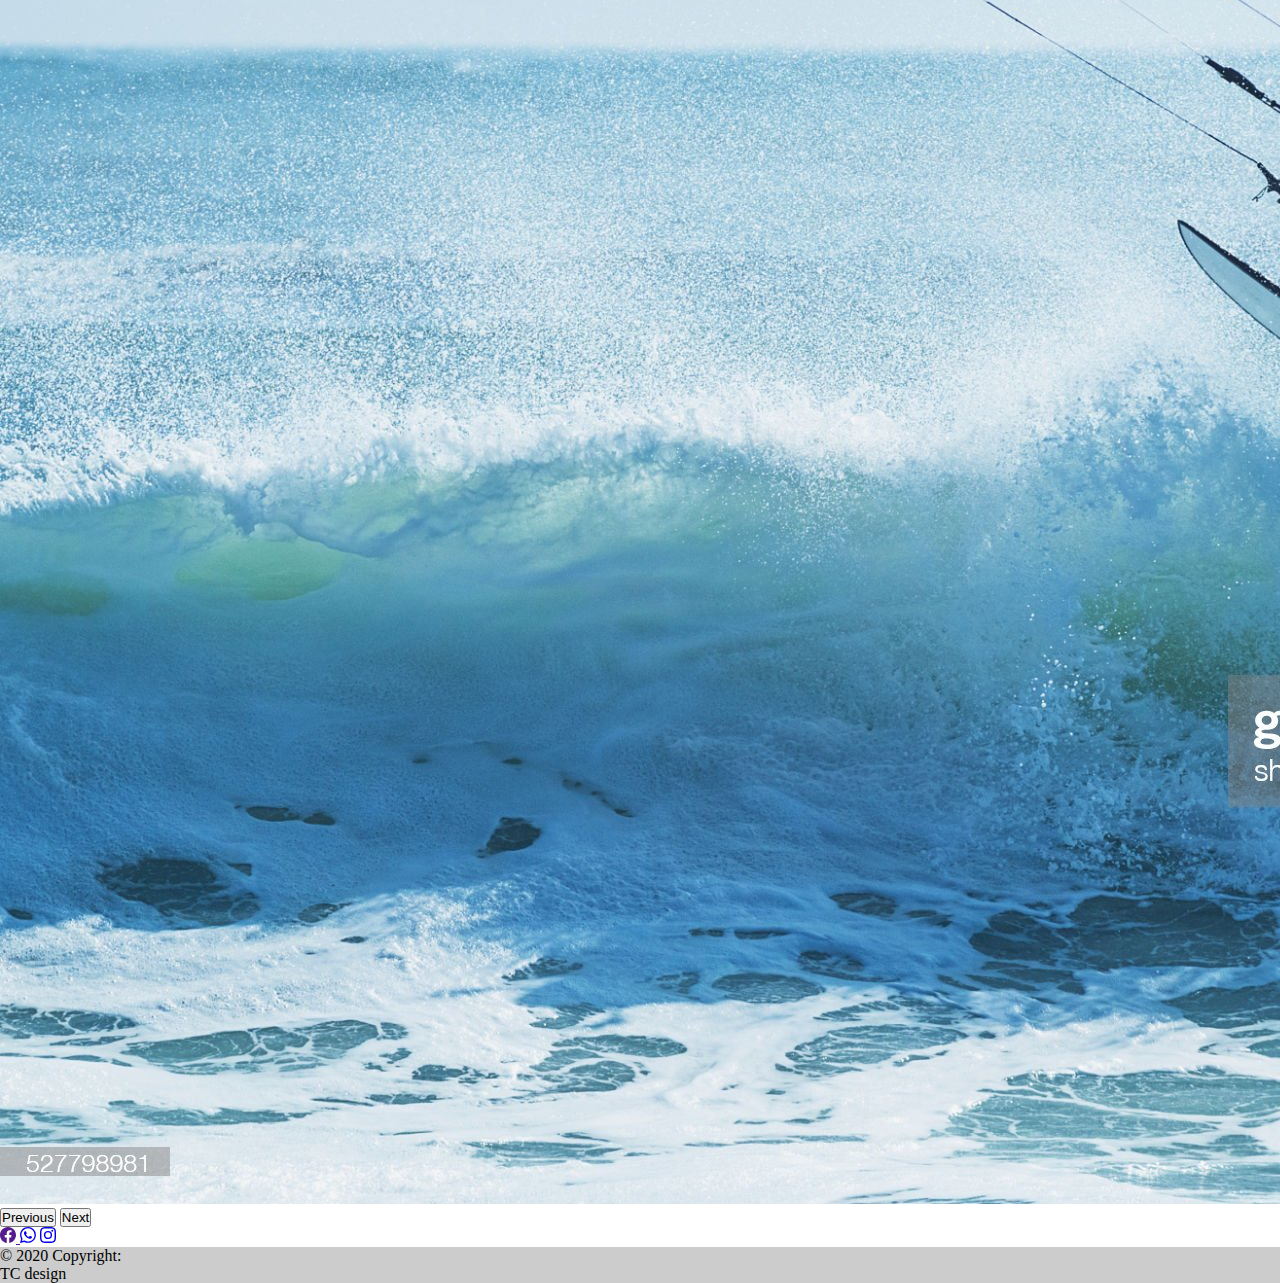
==== commit ce7a908b: "entrega final" ====
--- a/pages/contacto.html
+++ b/pages/contacto.html
@@ -8,9 +8,12 @@
 <link rel="stylesheet" href="./estilo.css"> 
 <meta name="description" content="informacion adicional">
 <meta name="keywords" content="kitesurf, kite, surf, deportes, tabla, diversion">   
+<link rel="stylesheet" href="./scss/img/png-transparent-logo-icon-instagram-logo-instagram-logo-purple-violet-text-thumbnail.png">
 <title>contacto</title>
 </head>
-<body class="img-back">
+
+<body>
+  
     <header class="mainNav">
       <div class="imgLogo"><img class="logo" src="../img/logo meraki-02.png" alt="" width="150px"></div>
       <nav class="navbar navbar-expand-lg bg-light">
@@ -71,17 +74,46 @@
               <span class="carousel-control-next-icon" aria-hidden="true"></span>
               <span class="visually-hidden">Next</span>
             </button>
-          </div></div>
     </div>
 </div>
-<footer> 
-  <ul class="footerList">
-<li class="elementos"><a href="./pages/contacto.html">contacto</li></a>
-<li class="elementos"><a href="./pages/quienessomos.html">sobre nosotros</li></a>
-<li class="elementos"><a href="./pages/servicios.html">nuestros viajes</li></a>
-  </ul>
-  <div class="copy">copyrights 2022</div> 
-</footer>
+<div class="footer">
+  <footer class="bg-dark text-center text-white">
+    <!-- Grid container -->
+    <div class="container p-4 pb-0">
+      <!-- Section: Social media -->
+      <section class="mb-4">
+        <!-- Facebook -->
+        <a class="btn btn-outline-light btn-floating m-1" href="" role="button"
+          ><i class="i class=fab fa-facebook-f"></i><svg xmlns="http://www.w3.org/2000/svg" width="16" height="16" fill="currentColor" class="bi bi-facebook" viewBox="0 0 16 16">
+            <path d="M16 8.049c0-4.446-3.582-8.05-8-8.05C3.58 0-.002 3.603-.002 8.05c0 4.017 2.926 7.347 6.75 7.951v-5.625h-2.03V8.05H6.75V6.275c0-2.017 1.195-3.131 3.022-3.131.876 0 1.791.157 1.791.157v1.98h-1.009c-.993 0-1.303.621-1.303 1.258v1.51h2.218l-.354 2.326H9.25V16c3.824-.604 6.75-3.934 6.75-7.951z"/>
+          </svg>
+        </a>
+  
+        <!-- whatsapp -->
+        <a class="btn btn-outline-light btn-floating m-1" href="#!" role="button"
+          ><i class="bi bi-whatsapp"></i><svg xmlns="http://www.w3.org/2000/svg" width="16" height="16" fill="currentColor" class="bi bi-whatsapp" viewBox="0 0 16 16">
+            <path d="M13.601 2.326A7.854 7.854 0 0 0 7.994 0C3.627 0 .068 3.558.064 7.926c0 1.399.366 2.76 1.057 3.965L0 16l4.204-1.102a7.933 7.933 0 0 0 3.79.965h.004c4.368 0 7.926-3.558 7.93-7.93A7.898 7.898 0 0 0 13.6 2.326zM7.994 14.521a6.573 6.573 0 0 1-3.356-.92l-.24-.144-2.494.654.666-2.433-.156-.251a6.56 6.56 0 0 1-1.007-3.505c0-3.626 2.957-6.584 6.591-6.584a6.56 6.56 0 0 1 4.66 1.931 6.557 6.557 0 0 1 1.928 4.66c-.004 3.639-2.961 6.592-6.592 6.592zm3.615-4.934c-.197-.099-1.17-.578-1.353-.646-.182-.065-.315-.099-.445.099-.133.197-.513.646-.627.775-.114.133-.232.148-.43.05-.197-.1-.836-.308-1.592-.985-.59-.525-.985-1.175-1.103-1.372-.114-.198-.011-.304.088-.403.087-.088.197-.232.296-.346.1-.114.133-.198.198-.33.065-.134.034-.248-.015-.347-.05-.099-.445-1.076-.612-1.47-.16-.389-.323-.335-.445-.34-.114-.007-.247-.007-.38-.007a.729.729 0 0 0-.529.247c-.182.198-.691.677-.691 1.654 0 .977.71 1.916.81 2.049.098.133 1.394 2.132 3.383 2.992.47.205.84.326 1.129.418.475.152.904.129 1.246.08.38-.058 1.171-.48 1.338-.943.164-.464.164-.86.114-.943-.049-.084-.182-.133-.38-.232z"/>
+          </svg></a>
+  
+        <!-- Instagram -->
+        <a class="btn btn-outline-light btn-floating m-1" href="https://www.instagram.com/meraki_kitesurf/" role="button"
+          ><i class="fab fa-instagram"></i><svg xmlns="http://www.w3.org/2000/svg" width="16" height="16" fill="currentColor" class="bi bi-instagram" viewBox="0 0 16 16">
+            <path d="M8 0C5.829 0 5.556.01 4.703.048 3.85.088 3.269.222 2.76.42a3.917 3.917 0 0 0-1.417.923A3.927 3.927 0 0 0 .42 2.76C.222 3.268.087 3.85.048 4.7.01 5.555 0 5.827 0 8.001c0 2.172.01 2.444.048 3.297.04.852.174 1.433.372 1.942.205.526.478.972.923 1.417.444.445.89.719 1.416.923.51.198 1.09.333 1.942.372C5.555 15.99 5.827 16 8 16s2.444-.01 3.298-.048c.851-.04 1.434-.174 1.943-.372a3.916 3.916 0 0 0 1.416-.923c.445-.445.718-.891.923-1.417.197-.509.332-1.09.372-1.942C15.99 10.445 16 10.173 16 8s-.01-2.445-.048-3.299c-.04-.851-.175-1.433-.372-1.941a3.926 3.926 0 0 0-.923-1.417A3.911 3.911 0 0 0 13.24.42c-.51-.198-1.092-.333-1.943-.372C10.443.01 10.172 0 7.998 0h.003zm-.717 1.442h.718c2.136 0 2.389.007 3.232.046.78.035 1.204.166 1.486.275.373.145.64.319.92.599.28.28.453.546.598.92.11.281.24.705.275 1.485.039.843.047 1.096.047 3.231s-.008 2.389-.047 3.232c-.035.78-.166 1.203-.275 1.485a2.47 2.47 0 0 1-.599.919c-.28.28-.546.453-.92.598-.28.11-.704.24-1.485.276-.843.038-1.096.047-3.232.047s-2.39-.009-3.233-.047c-.78-.036-1.203-.166-1.485-.276a2.478 2.478 0 0 1-.92-.598 2.48 2.48 0 0 1-.6-.92c-.109-.281-.24-.705-.275-1.485-.038-.843-.046-1.096-.046-3.233 0-2.136.008-2.388.046-3.231.036-.78.166-1.204.276-1.486.145-.373.319-.64.599-.92.28-.28.546-.453.92-.598.282-.11.705-.24 1.485-.276.738-.034 1.024-.044 2.515-.045v.002zm4.988 1.328a.96.96 0 1 0 0 1.92.96.96 0 0 0 0-1.92zm-4.27 1.122a4.109 4.109 0 1 0 0 8.217 4.109 4.109 0 0 0 0-8.217zm0 1.441a2.667 2.667 0 1 1 0 5.334 2.667 2.667 0 0 1 0-5.334z"/>
+          </svg></a>
+  
+      </section>
+      <!-- Section: Social media -->
+    </div>
+    <!-- Grid container -->
+  
+    <!-- Copyright -->
+    <div class="text-center p-3" style="background-color: rgba(0, 0, 0, 0.2);">
+      © 2020 Copyright:
+      <p>TC design</p>
+    </div>
+    <!-- Copyright -->
+  </footer>
+</div>
 <!-- JavaScript Bundle with Popper -->
 <script src="https://cdn.jsdelivr.net/npm/bootstrap@5.2.0-beta1/dist/js/bootstrap.bundle.min.js" integrity="sha384-pprn3073KE6tl6bjs2QrFaJGz5/SUsLqktiwsUTF55Jfv3qYSDhgCecCxMW52nD2" crossorigin="anonymous"></script>
 
--- a/pages/estilo.css
+++ b/pages/estilo.css
@@ -1,3 +1,5 @@
+
+
 * {
   padding: 0;
   margin: 0;
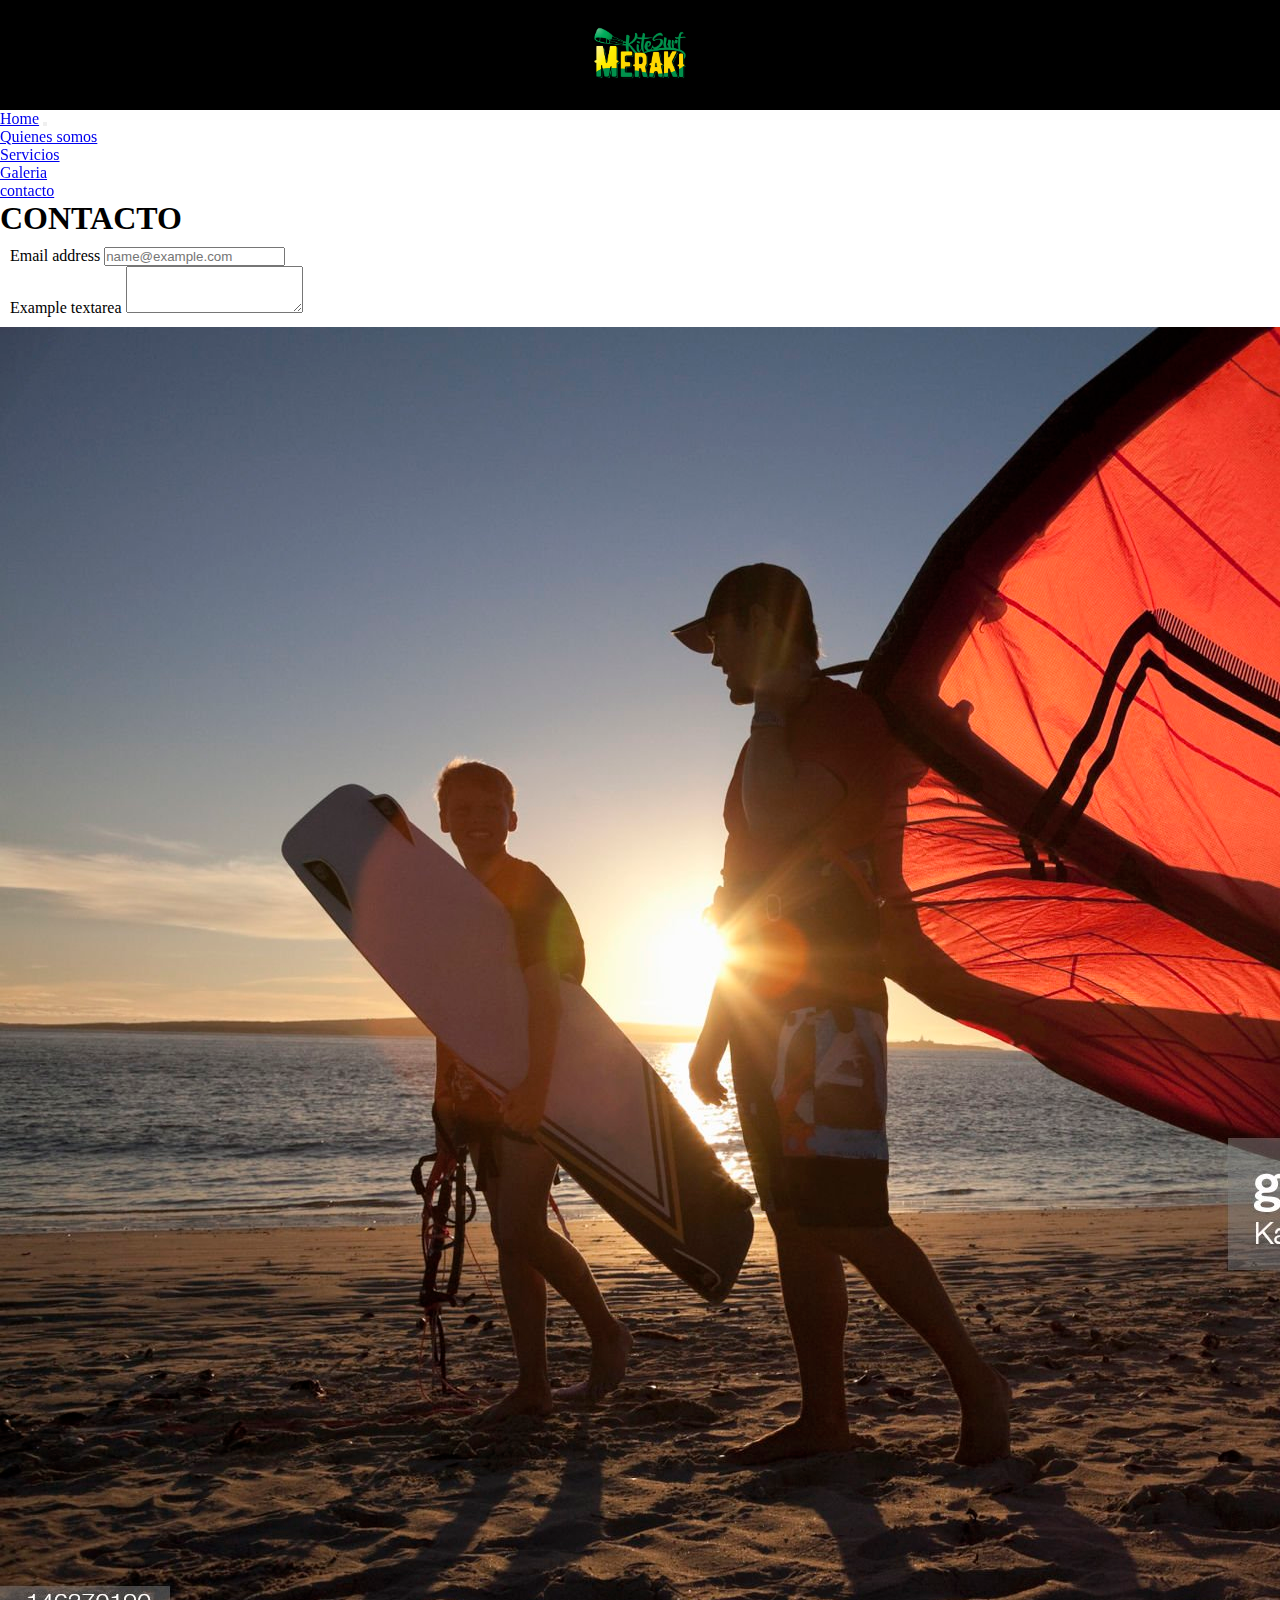
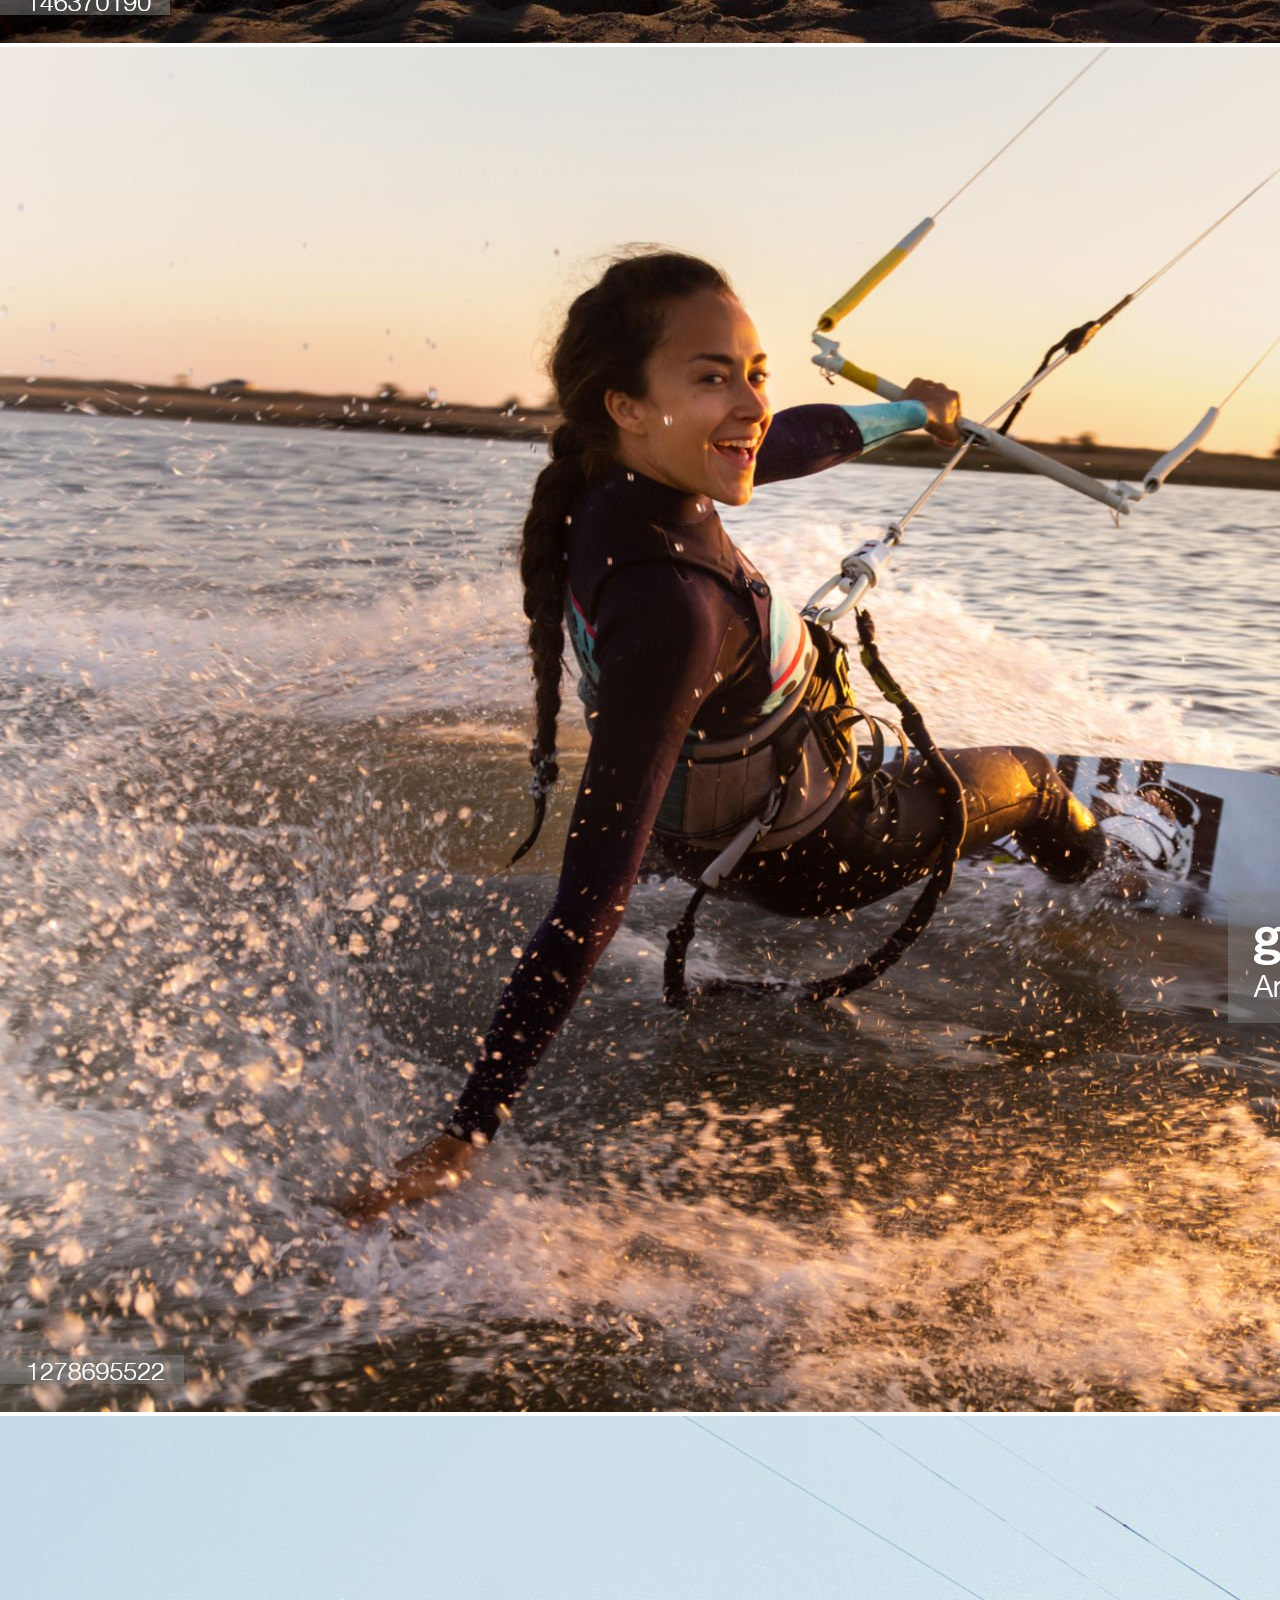
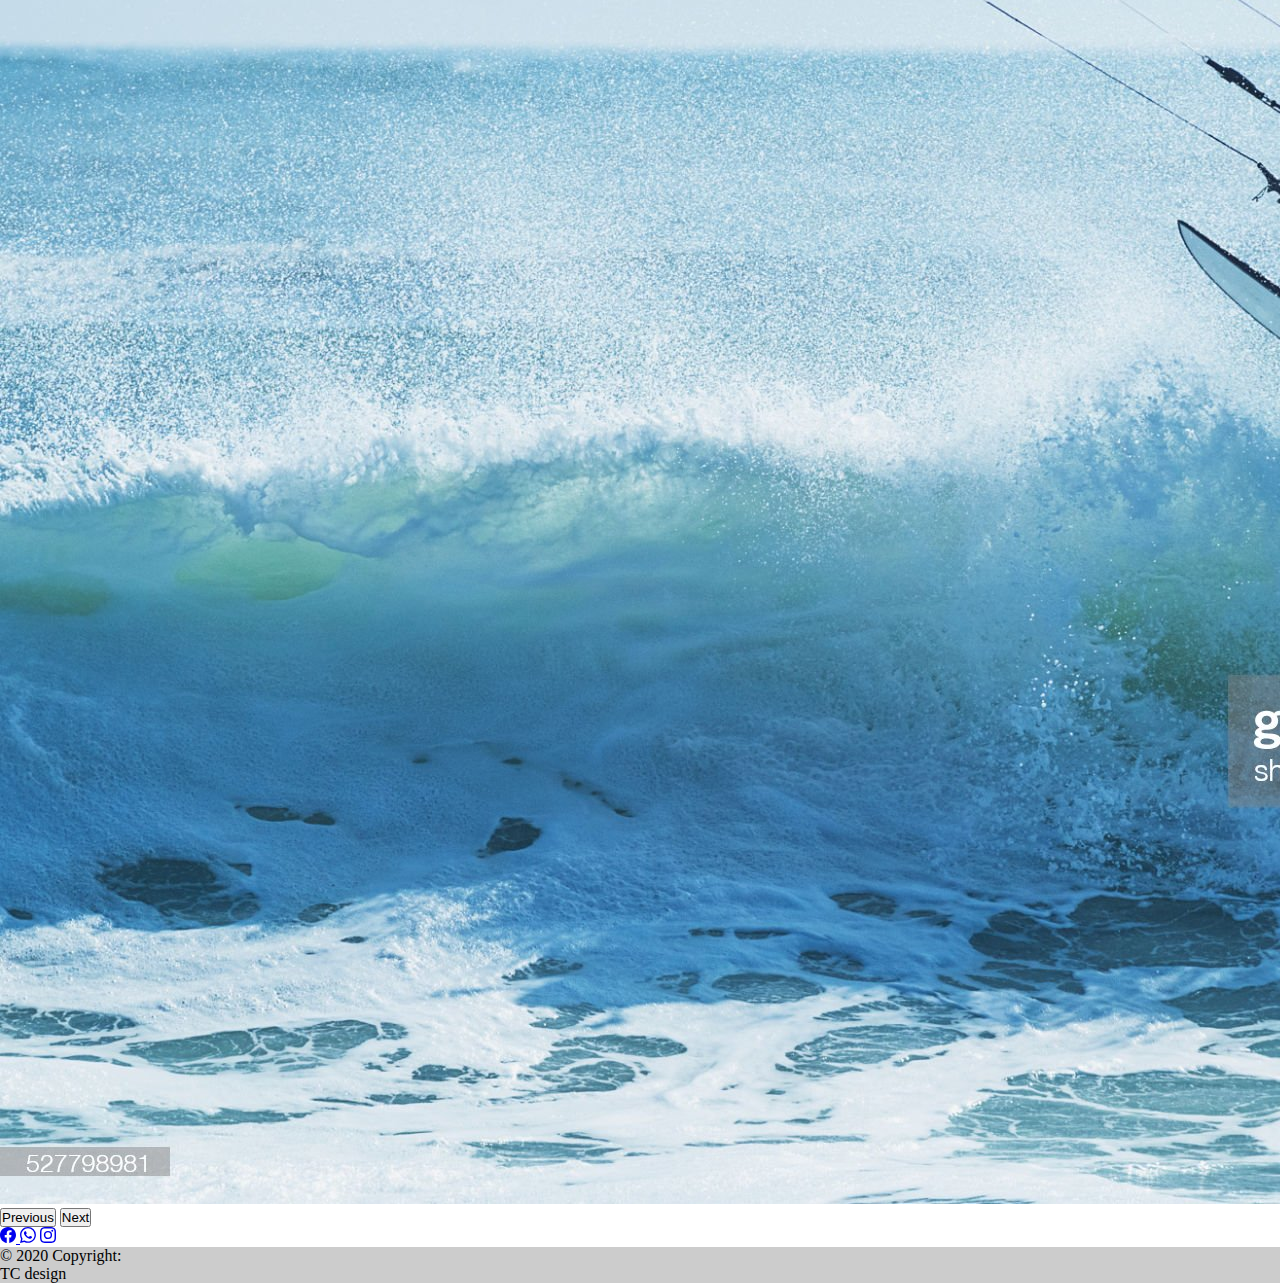
==== commit 08ddd301: "entrega final" ====
--- a/pages/contacto.html
+++ b/pages/contacto.html
@@ -83,7 +83,7 @@
       <!-- Section: Social media -->
       <section class="mb-4">
         <!-- Facebook -->
-        <a class="btn btn-outline-light btn-floating m-1" href="" role="button"
+        <a class="btn btn-outline-light btn-floating m-1" href="https://m.facebook.com/merakikite/photos/" role="button"
           ><i class="i class=fab fa-facebook-f"></i><svg xmlns="http://www.w3.org/2000/svg" width="16" height="16" fill="currentColor" class="bi bi-facebook" viewBox="0 0 16 16">
             <path d="M16 8.049c0-4.446-3.582-8.05-8-8.05C3.58 0-.002 3.603-.002 8.05c0 4.017 2.926 7.347 6.75 7.951v-5.625h-2.03V8.05H6.75V6.275c0-2.017 1.195-3.131 3.022-3.131.876 0 1.791.157 1.791.157v1.98h-1.009c-.993 0-1.303.621-1.303 1.258v1.51h2.218l-.354 2.326H9.25V16c3.824-.604 6.75-3.934 6.75-7.951z"/>
           </svg>
